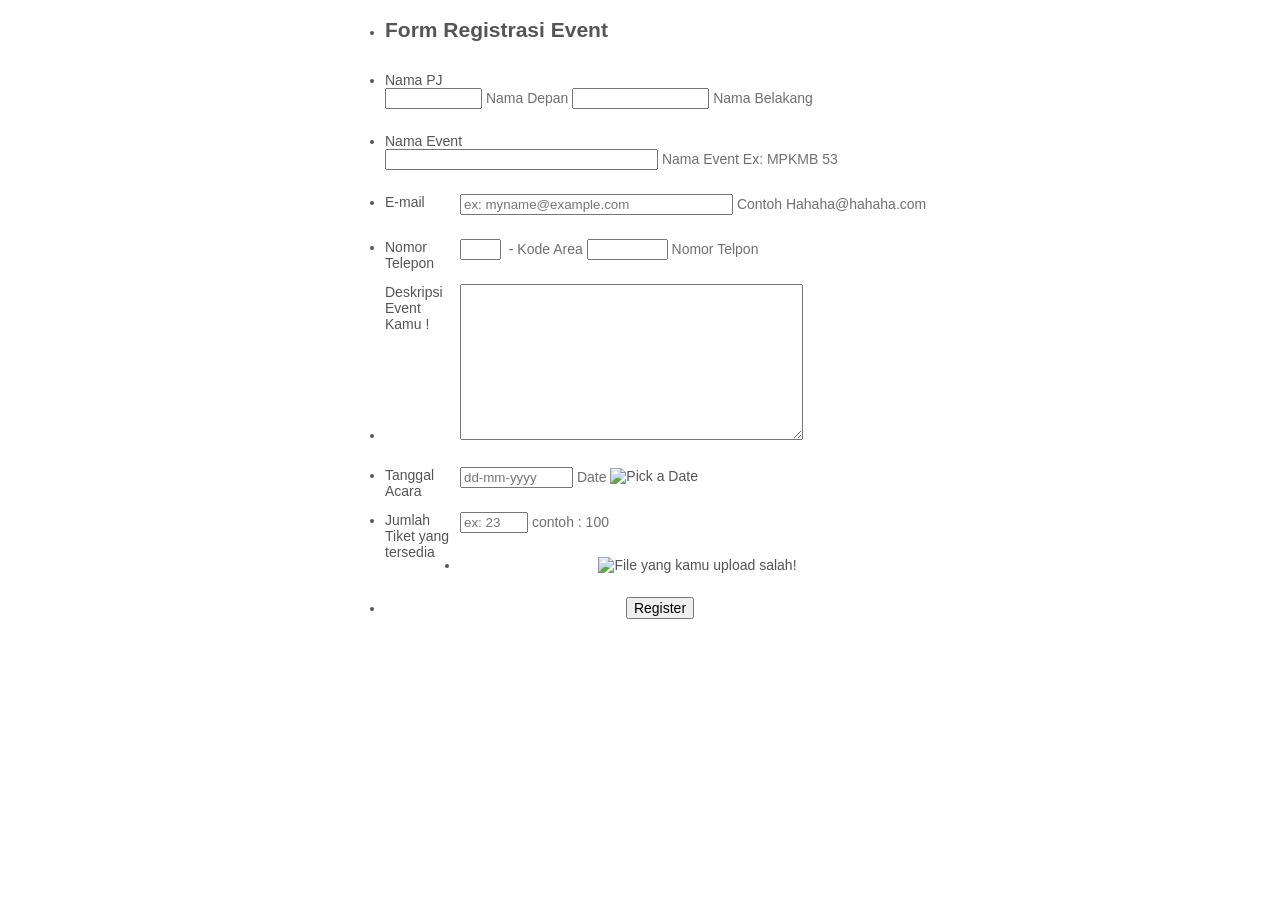
==== Agrievent.html @ b5bd82dc "buat form event" ====
<!DOCTYPE HTML PUBLIC "-//W3C//DTD HTML 4.01//EN" "http://www.w3.org/TR/html4/strict.dtd">
<html class="supernova"><head>
<meta http-equiv="Content-Type" content="text/html; charset=utf-8" />
<link rel="alternate" type="application/json+oembed" href="https://www.jotform.com/oembed/?format=json&amp;url=http%3A%2F%2Fwww.jotform.com%2Fform%2F81384372272458" title="oEmbed Form"><link rel="alternate" type="text/xml+oembed" href="https://www.jotform.com/oembed/?format=xml&amp;url=http%3A%2F%2Fwww.jotform.com%2Fform%2F81384372272458" title="oEmbed Form">
<meta property="og:title" content="JotForm" >
<meta property="og:url" content="https://form.jotform.me/81384372272458" >
<meta property="og:description" content="Please click the link to complete this form.">
<link rel="shortcut icon" href="https://cdn.jotfor.ms/favicon.ico">
<link rel="canonical" href="https://form.jotform.me/81384372272458" />
<meta name="viewport" content="width=device-width, initial-scale=1.0, maximum-scale=1.0, user-scalable=0" />
<meta name="HandheldFriendly" content="true" />
<title>Agrievent</title>
<link href="https://cdn.jotfor.ms/static/formCss.css?3.3.6157" rel="stylesheet" type="text/css" />
<link type="text/css" media="print" rel="stylesheet" href="https://cdn.jotfor.ms/css/printForm.css?3.3.6157" />
<link type="text/css" rel="stylesheet" href="https://cdn.jotfor.ms/css/styles/nova.css?3.3.6157" />
<link type="text/css" rel="stylesheet" href="https://cdn.jotfor.ms/themes/CSS/566a91c2977cdfcd478b4567.css?themeRevisionID=59fb4852cf3bfe589c6c6f21"/>
<style type="text/css">
    .form-label-left{
        width:75px;
    }
    .form-line{
        padding-top:12px;
        padding-bottom:12px;
    }
    .form-label-right{
        width:75px;
    }
    body, html{
        margin:0;
        padding:0;
        background:#fff;
    }

    .form-all{
        margin:0px auto;
        padding-top:0px;
        width:590px;
        color:#555 !important;
        font-family:"Lucida Grande", "Lucida Sans Unicode", "Lucida Sans", Verdana, sans-serif;
        font-size:14px;
    }
    .form-radio-item label, .form-checkbox-item label, .form-grading-label, .form-header{
        color: false;
    }

</style>

<style type="text/css" id="form-designer-style">
    /* Injected CSS Code */
.form-label.form-label-auto {
        
        display: inline-block;
        float: left;
        text-align: left;
      
      }/*PREFERENCES STYLE*/
    .form-all {
      font-family: Lucida Grande, sans-serif;
    }
    .form-all .qq-upload-button,
    .form-all .form-submit-button,
    .form-all .form-submit-reset,
    .form-all .form-submit-print {
      font-family: Lucida Grande, sans-serif;
    }
    .form-all .form-pagebreak-back-container,
    .form-all .form-pagebreak-next-container {
      font-family: Lucida Grande, sans-serif;
    }
    .form-header-group {
      font-family: Lucida Grande, sans-serif;
    }
    .form-label {
      font-family: Lucida Grande, sans-serif;
    }
  
    .form-label.form-label-auto {
      
    display: inline-block;
    float: left;
    text-align: left;
  
    }
  
    .form-line {
      margin-top: 12px 36px 12px 36px px;
      margin-bottom: 12px 36px 12px 36px px;
    }
  
    .form-all {
      width: 590px;
    }
  
    .form-label-left,
    .form-label-right,
    .form-label-left.form-label-auto,
    .form-label-right.form-label-auto {
      width: 75px;
    }
  
    .form-all {
      font-size: 14px
    }
    .form-all .qq-upload-button,
    .form-all .qq-upload-button,
    .form-all .form-submit-button,
    .form-all .form-submit-reset,
    .form-all .form-submit-print {
      font-size: 14px
    }
    .form-all .form-pagebreak-back-container,
    .form-all .form-pagebreak-next-container {
      font-size: 14px
    }
  
    .supernova .form-all, .form-all {
      background-color: #fff;
      border: 1px solid transparent;
    }
  
    .form-all {
      color: #555;
    }
    .form-header-group .form-header {
      color: #555;
    }
    .form-header-group .form-subHeader {
      color: #555;
    }
    .form-label-top,
    .form-label-left,
    .form-label-right,
    .form-html,
    .form-checkbox-item label,
    .form-radio-item label {
      color: #555;
    }
    .form-sub-label {
      color: #6f6f6f;
    }
  
    .supernova {
      background-color: undefined;
    }
    .supernova body {
      background: transparent;
    }
  
    .form-textbox,
    .form-textarea,
    .form-radio-other-input,
    .form-checkbox-other-input,
    .form-captcha input,
    .form-spinner input {
      background-color: undefined;
    }
  
    .supernova {
      background-image: none;
    }
    #stage {
      background-image: none;
    }
  
    .form-all {
      background-image: none;
    }
  
  .ie-8 .form-all:before { display: none; }
  .ie-8 {
    margin-top: auto;
    margin-top: initial;
  }
  
  /*PREFERENCES STYLE*//*__INSPECT_SEPERATOR__*/
    /* Injected CSS Code */
</style>

<link type="text/css" rel="stylesheet" href="https://cdn.jotfor.ms/css/styles/buttons/form-submit-button-simple_yellow.css?3.3.6157"/>
<script src="https://cdn.jotfor.ms/static/prototype.forms.js" type="text/javascript"></script>
<script src="https://cdn.jotfor.ms/static/jotform.forms.js?3.3.6157" type="text/javascript"></script>
<script type="text/javascript">
   JotForm.init(function(){
      setTimeout(function() {
          $('input_30').hint('ex: myname@example.com');
       }, 20);

 JotForm.calendarMonths = ["January","February","March","April","May","June","July","August","September","October","November","December"];
 JotForm.calendarDays = ["Sunday","Monday","Tuesday","Wednesday","Thursday","Friday","Saturday","Sunday"];
 JotForm.calendarOther = {"today":"Today"};
 var languageOptions = document.querySelectorAll('#langList li'); 
 for(var langIndex = 0; langIndex < languageOptions.length; langIndex++) { 
   languageOptions[langIndex].on('click', function(e) { setTimeout(function(){ JotForm.setCalendar("35", false, {"days":{"monday":true,"tuesday":true,"wednesday":true,"thursday":true,"friday":true,"saturday":true,"sunday":true},"future":true,"past":false,"custom":false,"ranges":false,"start":"2018-05-26","end":"2018-05-31"}); }, 0); });
 } 
 JotForm.setCalendar("35", false, {"days":{"monday":true,"tuesday":true,"wednesday":true,"thursday":true,"friday":true,"saturday":true,"sunday":true},"future":true,"past":false,"custom":false,"ranges":false,"start":"2018-05-26","end":"2018-05-31"});
      setTimeout(function() {
          $('input_34').hint('ex: 23');
       }, 20);
      JotForm.description('input_32', 'Masukkan poster event kamu!');
    /*INIT-END*/
});

   JotForm.prepareCalculationsOnTheFly([null,null,null,null,null,null,null,null,null,null,null,null,null,null,null,{"name":"namaPj","qid":"15","text":"Nama PJ","type":"control_fullname"},null,null,null,{"name":"namaEvent","qid":"19","subLabel":"Nama Event Ex: MPKMB 53","text":"Nama Event","type":"control_textbox"},null,null,null,null,null,null,{"name":"submitForm","qid":"26","text":"Register","type":"control_button"},null,null,{"name":"formRegistrasi","qid":"29","text":"Form Registrasi Event","type":"control_head"},{"name":"email","qid":"30","subLabel":"Contoh Hahaha@hahaha.com","text":"E-mail ","type":"control_email"},{"name":"nomorTelepon","qid":"31","text":"Nomor Telepon","type":"control_phone"},{"description":"Masukkan poster event kamu!","labelText":"","name":"image","qid":"32","text":"Image","type":"control_image"},{"description":"","name":"deskripsiEvent","qid":"33","subLabel":"","text":"Deskripsi Event Kamu !","type":"control_textarea"},{"description":"","name":"jumlahTiket","qid":"34","subLabel":"contoh : 100","text":"Jumlah Tiket yang tersedia ","type":"control_number"},{"description":"","name":"tanggalAcara","qid":"35","text":"Tanggal Acara","type":"control_datetime"}]);
   setTimeout(function() {
JotForm.paymentExtrasOnTheFly([null,null,null,null,null,null,null,null,null,null,null,null,null,null,null,{"name":"namaPj","qid":"15","text":"Nama PJ","type":"control_fullname"},null,null,null,{"name":"namaEvent","qid":"19","subLabel":"Nama Event Ex: MPKMB 53","text":"Nama Event","type":"control_textbox"},null,null,null,null,null,null,{"name":"submitForm","qid":"26","text":"Register","type":"control_button"},null,null,{"name":"formRegistrasi","qid":"29","text":"Form Registrasi Event","type":"control_head"},{"name":"email","qid":"30","subLabel":"Contoh Hahaha@hahaha.com","text":"E-mail ","type":"control_email"},{"name":"nomorTelepon","qid":"31","text":"Nomor Telepon","type":"control_phone"},{"description":"Masukkan poster event kamu!","labelText":"","name":"image","qid":"32","text":"Image","type":"control_image"},{"description":"","name":"deskripsiEvent","qid":"33","subLabel":"","text":"Deskripsi Event Kamu !","type":"control_textarea"},{"description":"","name":"jumlahTiket","qid":"34","subLabel":"contoh : 100","text":"Jumlah Tiket yang tersedia ","type":"control_number"},{"description":"","name":"tanggalAcara","qid":"35","text":"Tanggal Acara","type":"control_datetime"}]);}, 20); 
</script>
</head>
<body>
<form class="jotform-form" action="https://submit.jotform.me/submit/81384372272458/" method="post" name="form_81384372272458" id="81384372272458" accept-charset="utf-8">
  <input type="hidden" name="formID" value="81384372272458" />
  <div class="form-all">
    <ul class="form-section page-section">
      <li id="cid_29" class="form-input-wide" data-type="control_head">
        <div class="form-header-group ">
          <div class="header-text httal htvam">
            <h2 id="header_29" class="form-header" data-component="header">
              Form Registrasi Event
            </h2>
          </div>
        </div>
      </li>
      <li class="form-line" data-type="control_fullname" id="id_15">
        <label class="form-label form-label-left" id="label_15" for="first_15"> Nama PJ </label>
        <div id="cid_15" class="form-input">
          <div data-wrapper-react="true">
            <span class="form-sub-label-container" style="vertical-align:top">
              <input type="text" id="first_15" name="q15_namaPj[first]" class="form-textbox" size="10" value="" data-component="first" />
              <label class="form-sub-label" for="first_15" id="sublabel_first" style="min-height:13px"> Nama Depan </label>
            </span>
            <span class="form-sub-label-container" style="vertical-align:top">
              <input type="text" id="last_15" name="q15_namaPj[last]" class="form-textbox" size="15" value="" data-component="last" />
              <label class="form-sub-label" for="last_15" id="sublabel_last" style="min-height:13px"> Nama Belakang </label>
            </span>
          </div>
        </div>
      </li>
      <li class="form-line form-line-column form-col-1" data-type="control_textbox" id="id_19">
        <label class="form-label form-label-left" id="label_19" for="input_19"> Nama Event </label>
        <div id="cid_19" class="form-input">
          <span class="form-sub-label-container" style="vertical-align:top">
            <input type="text" id="input_19" name="q19_namaEvent" data-type="input-textbox" class="form-textbox" size="32" value="" placeholder=" " data-component="textbox" />
            <label class="form-sub-label" for="input_19" style="min-height:13px"> Nama Event Ex: MPKMB 53 </label>
          </span>
        </div>
      </li>
      <li class="form-line" data-type="control_email" id="id_30">
        <label class="form-label form-label-left form-label-auto" id="label_30" for="input_30"> E-mail </label>
        <div id="cid_30" class="form-input">
          <span class="form-sub-label-container" style="vertical-align:top">
            <input type="email" id="input_30" name="q30_email" class="form-textbox validate[Email]" size="32" value="" placeholder="ex: myname@example.com" data-component="email" />
            <label class="form-sub-label" for="input_30" style="min-height:13px"> Contoh Hahaha@hahaha.com </label>
          </span>
        </div>
      </li>
      <li class="form-line" data-type="control_phone" id="id_31">
        <label class="form-label form-label-left form-label-auto" id="label_31" for="input_31_area"> Nomor Telepon </label>
        <div id="cid_31" class="form-input">
          <div data-wrapper-react="true">
            <span class="form-sub-label-container" style="vertical-align:top">
              <input type="tel" id="input_31_area" name="q31_nomorTelepon[area]" class="form-textbox" size="3" value="" data-component="areaCode" />
              <span class="phone-separate">
                 -
              </span>
              <label class="form-sub-label" for="input_31_area" id="sublabel_area" style="min-height:13px"> Kode Area </label>
            </span>
            <span class="form-sub-label-container" style="vertical-align:top">
              <input type="tel" id="input_31_phone" name="q31_nomorTelepon[phone]" class="form-textbox" size="8" value="" data-component="phone" />
              <label class="form-sub-label" for="input_31_phone" id="sublabel_phone" style="min-height:13px"> Nomor Telpon </label>
            </span>
          </div>
        </div>
      </li>
      <li class="form-line" data-type="control_textarea" id="id_33">
        <label class="form-label form-label-left form-label-auto" id="label_33" for="input_33"> Deskripsi Event Kamu ! </label>
        <div id="cid_33" class="form-input">
          <textarea id="input_33" class="form-textarea" name="q33_deskripsiEvent" cols="40" rows="10" data-component="textarea"></textarea>
        </div>
      </li>
      <li class="form-line" data-type="control_datetime" id="id_35">
        <label class="form-label form-label-left form-label-auto" id="label_35" for="lite_mode_35"> Tanggal Acara </label>
        <div id="cid_35" class="form-input">
          <div data-wrapper-react="true">
            <div style="display:none">
              <span class="form-sub-label-container" style="vertical-align:top">
                <input type="tel" class="form-textbox validate[limitDate]" id="day_35" name="q35_tanggalAcara[day]" size="2" data-maxlength="2" value="" />
                <span class="date-separate">
                   -
                </span>
                <label class="form-sub-label" for="day_35" id="sublabel_day" style="min-height:13px"> Day </label>
              </span>
              <span class="form-sub-label-container" style="vertical-align:top">
                <input type="tel" class="form-textbox validate[limitDate]" id="month_35" name="q35_tanggalAcara[month]" size="2" data-maxlength="2" value="" />
                <span class="date-separate">
                   -
                </span>
                <label class="form-sub-label" for="month_35" id="sublabel_month" style="min-height:13px"> Month </label>
              </span>
              <span class="form-sub-label-container" style="vertical-align:top">
                <input type="tel" class="form-textbox validate[limitDate]" id="year_35" name="q35_tanggalAcara[year]" size="4" data-maxlength="4" value="" />
                <label class="form-sub-label" for="year_35" id="sublabel_year" style="min-height:13px"> Year </label>
              </span>
            </div>
            <span class="form-sub-label-container" style="vertical-align:top">
              <input type="text" class="form-textbox validate[limitDate, validateLiteDate]" id="lite_mode_35" size="12" data-maxlength="12" data-age="" value="" data-format="ddmmyyyy" data-seperator="-" placeholder="dd-mm-yyyy" />
              <label class="form-sub-label" for="lite_mode_35" id="sublabel_litemode" style="min-height:13px"> Date </label>
            </span>
            <span class="form-sub-label-container" style="vertical-align:top">
              <img alt="Pick a Date" id="input_35_pick" src="https://cdn.jotfor.ms/images/calendar.png" style="vertical-align:middle" data-component="datetime" />
              <label class="form-sub-label" for="input_35_pick" style="min-height:13px">  </label>
            </span>
          </div>
        </div>
      </li>
      <li class="form-line" data-type="control_number" id="id_34">
        <label class="form-label form-label-left form-label-auto" id="label_34" for="input_34"> Jumlah Tiket yang tersedia </label>
        <div id="cid_34" class="form-input">
          <span class="form-sub-label-container" style="vertical-align:top">
            <input type="number" id="input_34" name="q34_jumlahTiket" data-type="input-number" class=" form-number-input form-textbox" style="width:60px" size="5" value="" placeholder="ex: 23" data-component="number" />
            <label class="form-sub-label" for="input_34" style="min-height:13px"> contoh : 100 </label>
          </span>
        </div>
      </li>
      <li class="form-line" data-type="control_image" id="id_32">
        <div id="cid_32" class="form-input-wide">
          <div style="text-align:center">
            <img alt="File yang kamu upload salah!" class="form-image" style="border:0" src="https://www.jotform.com/images/image_placeholder.png" height="100px" width="120px" data-component="image" />
          </div>
        </div>
      </li>
      <li class="form-line" data-type="control_button" id="id_26">
        <div id="cid_26" class="form-input-wide">
          <div style="text-align:center" class="form-buttons-wrapper">
            <button id="input_26" type="submit" class="form-submit-button form-submit-button-simple_yellow" data-component="button">
              Register
            </button>
          </div>
        </div>
      </li>
      <li style="display:none">
        Should be Empty:
        <input type="text" name="website" value="" />
      </li>
    </ul>
  </div>
  <script>
  JotForm.showJotFormPowered = "new_footer";
  </script>
  <input type="hidden" id="simple_spc" name="simple_spc" value="81384372272458" />
  <script type="text/javascript">
  document.getElementById("si" + "mple" + "_spc").value = "81384372272458-81384372272458";
  </script>
  <div class="formFooter-heightMask">
  </div>
  
</form></body>
</html>
<script type="text/javascript">JotForm.ownerView=true;</script>
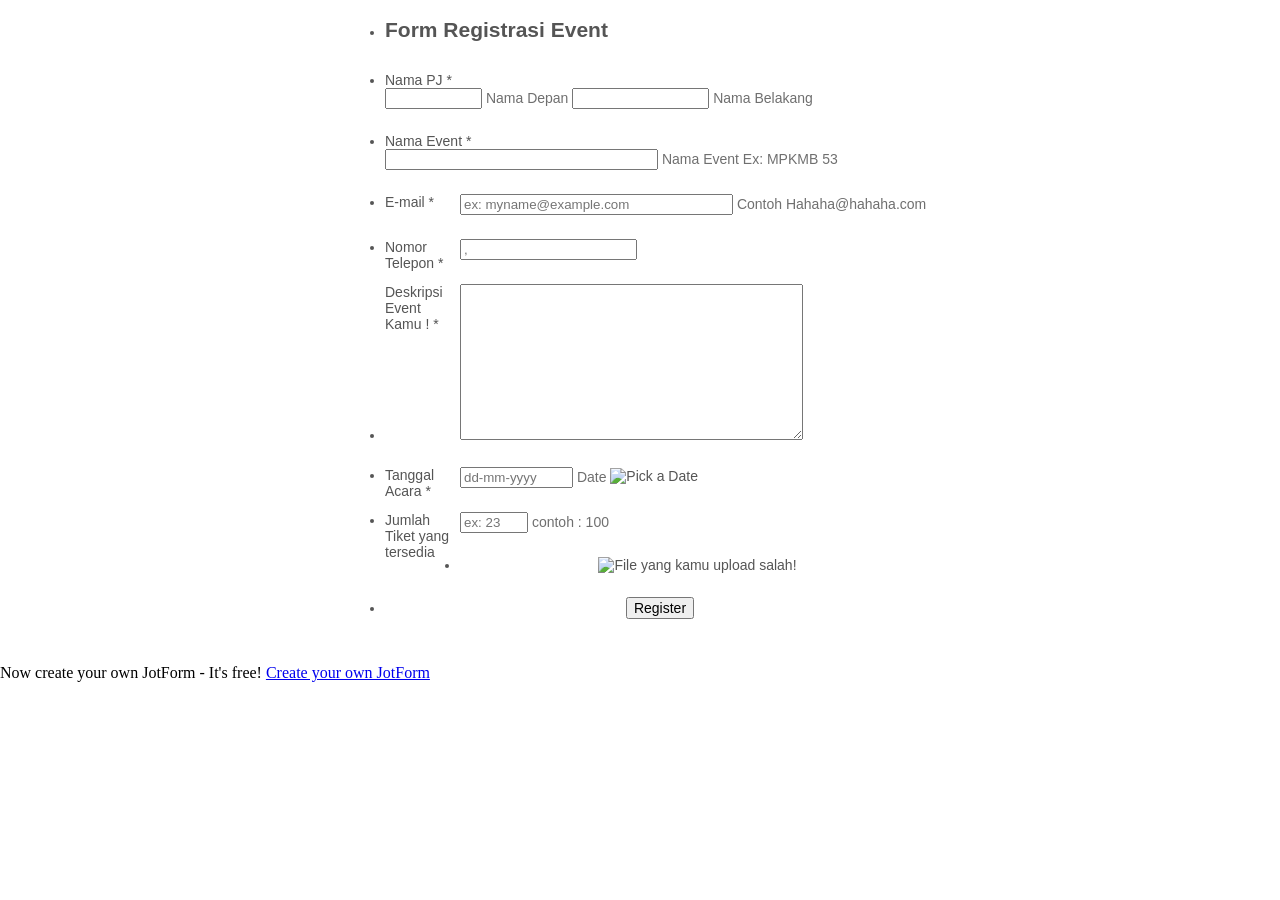
==== commit 40b2f68e: "setting form event buat restrict data value" ====
--- a/Agrievent.html
+++ b/Agrievent.html
@@ -9,7 +9,7 @@
 <link rel="canonical" href="https://form.jotform.me/81384372272458" />
 <meta name="viewport" content="width=device-width, initial-scale=1.0, maximum-scale=1.0, user-scalable=0" />
 <meta name="HandheldFriendly" content="true" />
-<title>Agrievent</title>
+<title>JotForm</title>
 <link href="https://cdn.jotfor.ms/static/formCss.css?3.3.6157" rel="stylesheet" type="text/css" />
 <link type="text/css" media="print" rel="stylesheet" href="https://cdn.jotfor.ms/css/printForm.css?3.3.6157" />
 <link type="text/css" rel="stylesheet" href="https://cdn.jotfor.ms/css/styles/nova.css?3.3.6157" />
@@ -177,6 +177,9 @@
 </style>
 
 <link type="text/css" rel="stylesheet" href="https://cdn.jotfor.ms/css/styles/buttons/form-submit-button-simple_yellow.css?3.3.6157"/>
+<script src="https://cdn.jotfor.ms/js/vendor/jquery-1.8.0.min.js?v=3.3.6157" type="text/javascript"></script>
+<script src="https://cdn.jotfor.ms/js/vendor/maskedinput.min.js?v=3.3.6157" type="text/javascript"></script>
+<script src="https://cdn.jotfor.ms/js/vendor/jquery.maskedinput.min.js?v=3.3.6157" type="text/javascript"></script>
 <script src="https://cdn.jotfor.ms/static/prototype.forms.js" type="text/javascript"></script>
 <script src="https://cdn.jotfor.ms/static/jotform.forms.js?3.3.6157" type="text/javascript"></script>
 <script type="text/javascript">
@@ -184,6 +187,7 @@
       setTimeout(function() {
           $('input_30').hint('ex: myname@example.com');
        }, 20);
+      JotForm.setPhoneMaskingValidator( 'input_31_full', '+62###-####-####' );
 
  JotForm.calendarMonths = ["January","February","March","April","May","June","July","August","September","October","November","December"];
  JotForm.calendarDays = ["Sunday","Monday","Tuesday","Wednesday","Thursday","Friday","Saturday","Sunday"];
@@ -219,89 +223,110 @@
           </div>
         </div>
       </li>
-      <li class="form-line" data-type="control_fullname" id="id_15">
-        <label class="form-label form-label-left" id="label_15" for="first_15"> Nama PJ </label>
-        <div id="cid_15" class="form-input">
+      <li class="form-line jf-required" data-type="control_fullname" id="id_15">
+        <label class="form-label form-label-left" id="label_15" for="first_15">
+          Nama PJ
+          <span class="form-required">
+            *
+          </span>
+        </label>
+        <div id="cid_15" class="form-input jf-required">
           <div data-wrapper-react="true">
             <span class="form-sub-label-container" style="vertical-align:top">
-              <input type="text" id="first_15" name="q15_namaPj[first]" class="form-textbox" size="10" value="" data-component="first" />
+              <input type="text" id="first_15" name="q15_namaPj[first]" class="form-textbox validate[required]" size="10" value="" data-component="first" required="" />
               <label class="form-sub-label" for="first_15" id="sublabel_first" style="min-height:13px"> Nama Depan </label>
             </span>
             <span class="form-sub-label-container" style="vertical-align:top">
-              <input type="text" id="last_15" name="q15_namaPj[last]" class="form-textbox" size="15" value="" data-component="last" />
+              <input type="text" id="last_15" name="q15_namaPj[last]" class="form-textbox validate[required]" size="15" value="" data-component="last" required="" />
               <label class="form-sub-label" for="last_15" id="sublabel_last" style="min-height:13px"> Nama Belakang </label>
             </span>
           </div>
         </div>
       </li>
-      <li class="form-line form-line-column form-col-1" data-type="control_textbox" id="id_19">
-        <label class="form-label form-label-left" id="label_19" for="input_19"> Nama Event </label>
-        <div id="cid_19" class="form-input">
+      <li class="form-line form-line-column form-col-1 jf-required" data-type="control_textbox" id="id_19">
+        <label class="form-label form-label-left" id="label_19" for="input_19">
+          Nama Event
+          <span class="form-required">
+            *
+          </span>
+        </label>
+        <div id="cid_19" class="form-input jf-required">
           <span class="form-sub-label-container" style="vertical-align:top">
-            <input type="text" id="input_19" name="q19_namaEvent" data-type="input-textbox" class="form-textbox" size="32" value="" placeholder=" " data-component="textbox" />
+            <input type="text" id="input_19" name="q19_namaEvent" data-type="input-textbox" class="form-textbox validate[required]" size="32" value="" placeholder=" " data-component="textbox" required="" />
             <label class="form-sub-label" for="input_19" style="min-height:13px"> Nama Event Ex: MPKMB 53 </label>
           </span>
         </div>
       </li>
-      <li class="form-line" data-type="control_email" id="id_30">
-        <label class="form-label form-label-left form-label-auto" id="label_30" for="input_30"> E-mail </label>
-        <div id="cid_30" class="form-input">
+      <li class="form-line jf-required" data-type="control_email" id="id_30">
+        <label class="form-label form-label-left form-label-auto" id="label_30" for="input_30">
+          E-mail
+          <span class="form-required">
+            *
+          </span>
+        </label>
+        <div id="cid_30" class="form-input jf-required">
           <span class="form-sub-label-container" style="vertical-align:top">
-            <input type="email" id="input_30" name="q30_email" class="form-textbox validate[Email]" size="32" value="" placeholder="ex: myname@example.com" data-component="email" />
+            <input type="email" id="input_30" name="q30_email" class="form-textbox validate[required, Email, disallowFree]" size="32" value="" placeholder="ex: myname@example.com" data-component="email" required="" />
             <label class="form-sub-label" for="input_30" style="min-height:13px"> Contoh Hahaha@hahaha.com </label>
           </span>
         </div>
       </li>
-      <li class="form-line" data-type="control_phone" id="id_31">
-        <label class="form-label form-label-left form-label-auto" id="label_31" for="input_31_area"> Nomor Telepon </label>
-        <div id="cid_31" class="form-input">
-          <div data-wrapper-react="true">
-            <span class="form-sub-label-container" style="vertical-align:top">
-              <input type="tel" id="input_31_area" name="q31_nomorTelepon[area]" class="form-textbox" size="3" value="" data-component="areaCode" />
-              <span class="phone-separate">
-                 -
-              </span>
-              <label class="form-sub-label" for="input_31_area" id="sublabel_area" style="min-height:13px"> Kode Area </label>
-            </span>
-            <span class="form-sub-label-container" style="vertical-align:top">
-              <input type="tel" id="input_31_phone" name="q31_nomorTelepon[phone]" class="form-textbox" size="8" value="" data-component="phone" />
-              <label class="form-sub-label" for="input_31_phone" id="sublabel_phone" style="min-height:13px"> Nomor Telpon </label>
-            </span>
-          </div>
-        </div>
-      </li>
-      <li class="form-line" data-type="control_textarea" id="id_33">
-        <label class="form-label form-label-left form-label-auto" id="label_33" for="input_33"> Deskripsi Event Kamu ! </label>
-        <div id="cid_33" class="form-input">
-          <textarea id="input_33" class="form-textarea" name="q33_deskripsiEvent" cols="40" rows="10" data-component="textarea"></textarea>
-        </div>
-      </li>
-      <li class="form-line" data-type="control_datetime" id="id_35">
-        <label class="form-label form-label-left form-label-auto" id="label_35" for="lite_mode_35"> Tanggal Acara </label>
-        <div id="cid_35" class="form-input">
+      <li class="form-line jf-required" data-type="control_phone" id="id_31">
+        <label class="form-label form-label-left form-label-auto" id="label_31" for="input_31_full">
+          Nomor Telepon
+          <span class="form-required">
+            *
+          </span>
+        </label>
+        <div id="cid_31" class="form-input jf-required">
+          <span class="form-sub-label-container" style="vertical-align:top">
+            <input type="tel" id="input_31_full" name="q31_nomorTelepon[full]" data-type="mask-number" class="mask-phone-number form-textbox validate[required, Fill Mask]" autoComplete="off" data-masked="true" value="" placeholder="," data-component="phone" required="" />
+            <label class="form-sub-label" for="input_31_masked" id="sublabel_masked" style="min-height:13px">  </label>
+          </span>
+        </div>
+      </li>
+      <li class="form-line jf-required" data-type="control_textarea" id="id_33">
+        <label class="form-label form-label-left form-label-auto" id="label_33" for="input_33">
+          Deskripsi Event Kamu !
+          <span class="form-required">
+            *
+          </span>
+        </label>
+        <div id="cid_33" class="form-input jf-required">
+          <textarea id="input_33" class="form-textarea validate[required]" name="q33_deskripsiEvent" cols="40" rows="10" data-component="textarea" required=""></textarea>
+        </div>
+      </li>
+      <li class="form-line jf-required" data-type="control_datetime" id="id_35">
+        <label class="form-label form-label-left form-label-auto" id="label_35" for="lite_mode_35">
+          Tanggal Acara
+          <span class="form-required">
+            *
+          </span>
+        </label>
+        <div id="cid_35" class="form-input jf-required">
           <div data-wrapper-react="true">
             <div style="display:none">
               <span class="form-sub-label-container" style="vertical-align:top">
-                <input type="tel" class="form-textbox validate[limitDate]" id="day_35" name="q35_tanggalAcara[day]" size="2" data-maxlength="2" value="" />
+                <input type="tel" class="form-textbox validate[required, limitDate]" id="day_35" name="q35_tanggalAcara[day]" size="2" data-maxlength="2" value="" required="" />
                 <span class="date-separate">
                    -
                 </span>
                 <label class="form-sub-label" for="day_35" id="sublabel_day" style="min-height:13px"> Day </label>
               </span>
               <span class="form-sub-label-container" style="vertical-align:top">
-                <input type="tel" class="form-textbox validate[limitDate]" id="month_35" name="q35_tanggalAcara[month]" size="2" data-maxlength="2" value="" />
+                <input type="tel" class="form-textbox validate[required, limitDate]" id="month_35" name="q35_tanggalAcara[month]" size="2" data-maxlength="2" value="" required="" />
                 <span class="date-separate">
                    -
                 </span>
                 <label class="form-sub-label" for="month_35" id="sublabel_month" style="min-height:13px"> Month </label>
               </span>
               <span class="form-sub-label-container" style="vertical-align:top">
-                <input type="tel" class="form-textbox validate[limitDate]" id="year_35" name="q35_tanggalAcara[year]" size="4" data-maxlength="4" value="" />
+                <input type="tel" class="form-textbox validate[required, limitDate]" id="year_35" name="q35_tanggalAcara[year]" size="4" data-maxlength="4" value="" required="" />
                 <label class="form-sub-label" for="year_35" id="sublabel_year" style="min-height:13px"> Year </label>
               </span>
             </div>
             <span class="form-sub-label-container" style="vertical-align:top">
-              <input type="text" class="form-textbox validate[limitDate, validateLiteDate]" id="lite_mode_35" size="12" data-maxlength="12" data-age="" value="" data-format="ddmmyyyy" data-seperator="-" placeholder="dd-mm-yyyy" />
+              <input type="text" class="form-textbox validate[required, limitDate, validateLiteDate]" id="lite_mode_35" size="12" data-maxlength="12" data-age="" value="" required="" data-format="ddmmyyyy" data-seperator="-" placeholder="dd-mm-yyyy" />
               <label class="form-sub-label" for="lite_mode_35" id="sublabel_litemode" style="min-height:13px"> Date </label>
             </span>
             <span class="form-sub-label-container" style="vertical-align:top">
@@ -351,7 +376,15 @@
   </script>
   <div class="formFooter-heightMask">
   </div>
-  
+  <div class="formFooter">
+    <a href="https://www.jotform.com/?utm_source=formfooter&utm_medium=banner&utm_term=81384372272458&utm_content=jotform_logo&utm_campaign=powered_by_jotform_le" target="_blank" class="formFooter-logoLink"><img class="formFooter-logo" src="https://cdn.jotfor.ms/assets/img/logo/logo-new@1x.png" alt="" style="height: 44px;"></a>
+    <div class="formFooter-rightSide">
+      <span class="formFooter-text">
+        Now create your own JotForm - It's free!
+      </span>
+      <a class="formFooter-button" href="https://www.jotform.com/?utm_source=formfooter&utm_medium=banner&utm_term=81384372272458&utm_content=jotform_button&utm_campaign=powered_by_jotform_le" target="_blank">Create your own JotForm</a>
+    </div>
+  </div>
 </form></body>
 </html>
 <script type="text/javascript">JotForm.ownerView=true;</script>
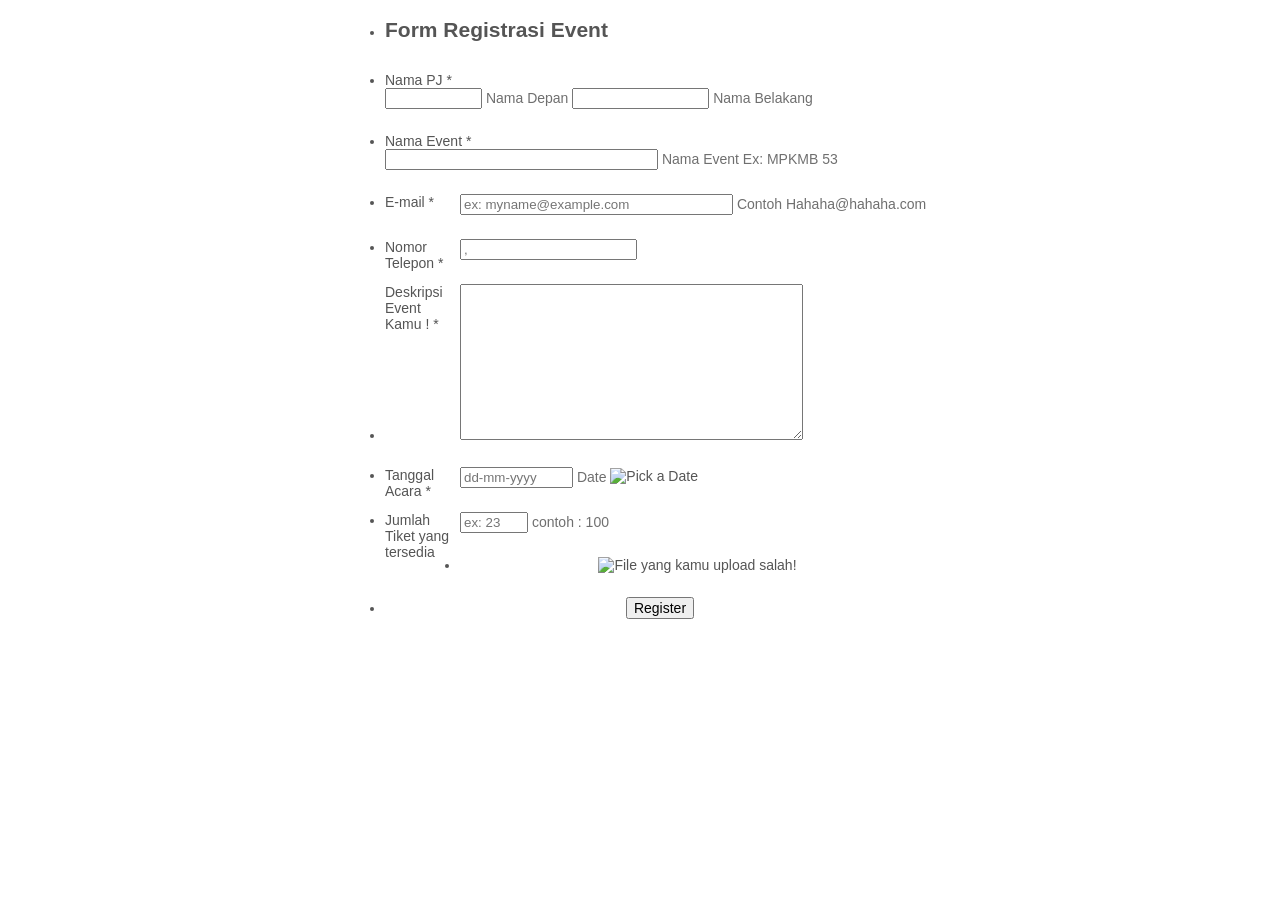
==== commit 8959dddd: "ganti tittle form registrasi" ====
--- a/Agrievent.html
+++ b/Agrievent.html
@@ -9,7 +9,7 @@
 <link rel="canonical" href="https://form.jotform.me/81384372272458" />
 <meta name="viewport" content="width=device-width, initial-scale=1.0, maximum-scale=1.0, user-scalable=0" />
 <meta name="HandheldFriendly" content="true" />
-<title>JotForm</title>
+<title>Agrievent</title>
 <link href="https://cdn.jotfor.ms/static/formCss.css?3.3.6157" rel="stylesheet" type="text/css" />
 <link type="text/css" media="print" rel="stylesheet" href="https://cdn.jotfor.ms/css/printForm.css?3.3.6157" />
 <link type="text/css" rel="stylesheet" href="https://cdn.jotfor.ms/css/styles/nova.css?3.3.6157" />
@@ -376,15 +376,6 @@
   </script>
   <div class="formFooter-heightMask">
   </div>
-  <div class="formFooter">
-    <a href="https://www.jotform.com/?utm_source=formfooter&utm_medium=banner&utm_term=81384372272458&utm_content=jotform_logo&utm_campaign=powered_by_jotform_le" target="_blank" class="formFooter-logoLink"><img class="formFooter-logo" src="https://cdn.jotfor.ms/assets/img/logo/logo-new@1x.png" alt="" style="height: 44px;"></a>
-    <div class="formFooter-rightSide">
-      <span class="formFooter-text">
-        Now create your own JotForm - It's free!
-      </span>
-      <a class="formFooter-button" href="https://www.jotform.com/?utm_source=formfooter&utm_medium=banner&utm_term=81384372272458&utm_content=jotform_button&utm_campaign=powered_by_jotform_le" target="_blank">Create your own JotForm</a>
-    </div>
-  </div>
 </form></body>
 </html>
 <script type="text/javascript">JotForm.ownerView=true;</script>
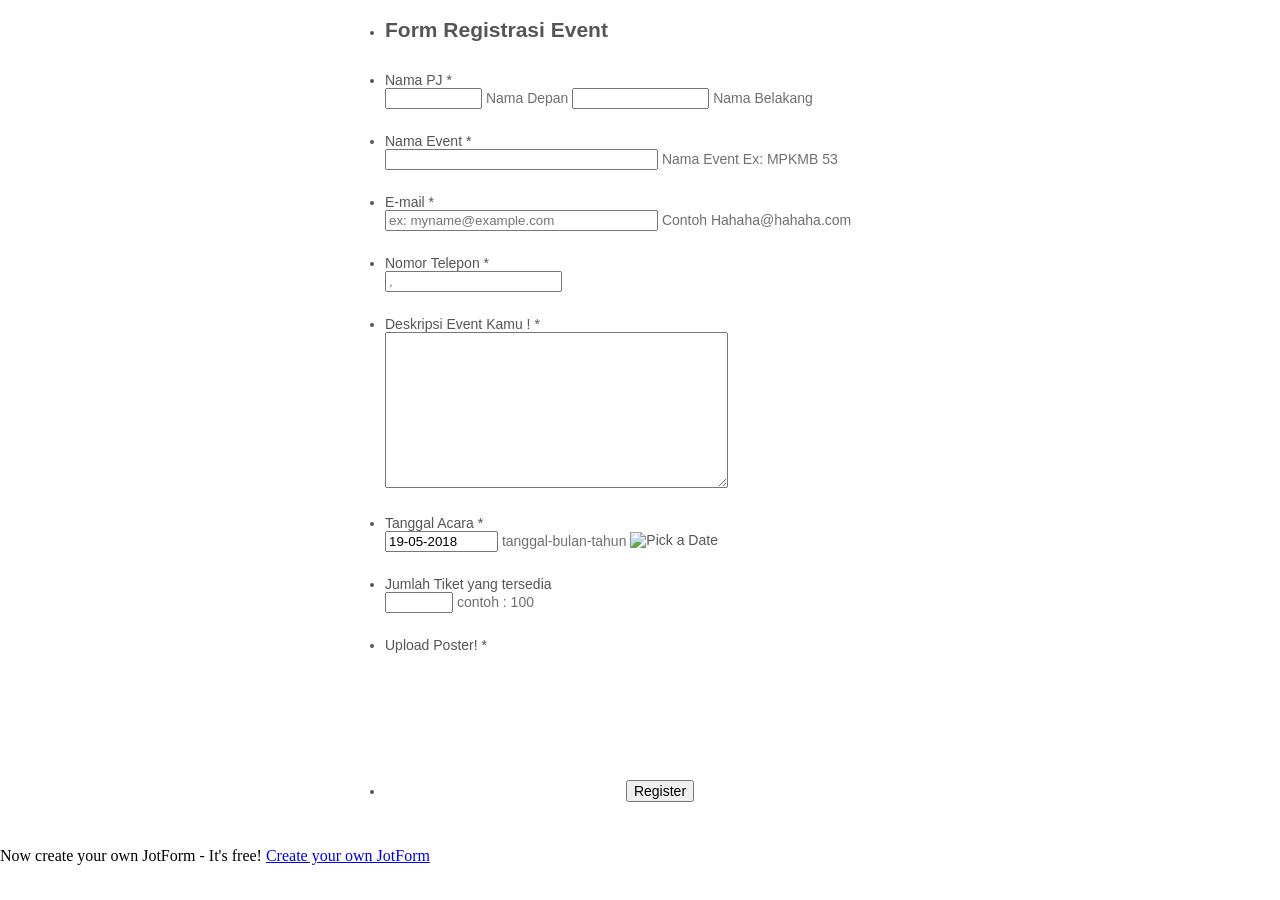
==== commit 353e6d40: "ganti form submit nambahin file uploader" ====
--- a/Agrievent.html
+++ b/Agrievent.html
@@ -2,14 +2,14 @@
 <html class="supernova"><head>
 <meta http-equiv="Content-Type" content="text/html; charset=utf-8" />
 <link rel="alternate" type="application/json+oembed" href="https://www.jotform.com/oembed/?format=json&amp;url=http%3A%2F%2Fwww.jotform.com%2Fform%2F81384372272458" title="oEmbed Form"><link rel="alternate" type="text/xml+oembed" href="https://www.jotform.com/oembed/?format=xml&amp;url=http%3A%2F%2Fwww.jotform.com%2Fform%2F81384372272458" title="oEmbed Form">
-<meta property="og:title" content="JotForm" >
+<meta property="og:title" content="Form" >
 <meta property="og:url" content="https://form.jotform.me/81384372272458" >
 <meta property="og:description" content="Please click the link to complete this form.">
 <link rel="shortcut icon" href="https://cdn.jotfor.ms/favicon.ico">
 <link rel="canonical" href="https://form.jotform.me/81384372272458" />
 <meta name="viewport" content="width=device-width, initial-scale=1.0, maximum-scale=1.0, user-scalable=0" />
 <meta name="HandheldFriendly" content="true" />
-<title>Agrievent</title>
+<title>Form</title>
 <link href="https://cdn.jotfor.ms/static/formCss.css?3.3.6157" rel="stylesheet" type="text/css" />
 <link type="text/css" media="print" rel="stylesheet" href="https://cdn.jotfor.ms/css/printForm.css?3.3.6157" />
 <link type="text/css" rel="stylesheet" href="https://cdn.jotfor.ms/css/styles/nova.css?3.3.6157" />
@@ -49,10 +49,11 @@
     /* Injected CSS Code */
 .form-label.form-label-auto {
         
-        display: inline-block;
-        float: left;
-        text-align: left;
-      
+      display: block;
+      float: none;
+      text-align: left;
+      width: 100%;
+    
       }/*PREFERENCES STYLE*/
     .form-all {
       font-family: Lucida Grande, sans-serif;
@@ -74,13 +75,7 @@
       font-family: Lucida Grande, sans-serif;
     }
   
-    .form-label.form-label-auto {
-      
-    display: inline-block;
-    float: left;
-    text-align: left;
-  
-    }
+    
   
     .form-line {
       margin-top: 12px 36px 12px 36px px;
@@ -182,6 +177,8 @@
 <script src="https://cdn.jotfor.ms/js/vendor/jquery.maskedinput.min.js?v=3.3.6157" type="text/javascript"></script>
 <script src="https://cdn.jotfor.ms/static/prototype.forms.js" type="text/javascript"></script>
 <script src="https://cdn.jotfor.ms/static/jotform.forms.js?3.3.6157" type="text/javascript"></script>
+<script src="https://js.jotform.com/vendor/postMessage.js?3.3.6157" type="text/javascript"></script>
+<script src="https://js.jotform.com/WidgetsServer.js?v=1526750084868" type="text/javascript"></script>
 <script type="text/javascript">
    JotForm.init(function(){
       setTimeout(function() {
@@ -197,16 +194,14 @@
    languageOptions[langIndex].on('click', function(e) { setTimeout(function(){ JotForm.setCalendar("35", false, {"days":{"monday":true,"tuesday":true,"wednesday":true,"thursday":true,"friday":true,"saturday":true,"sunday":true},"future":true,"past":false,"custom":false,"ranges":false,"start":"2018-05-26","end":"2018-05-31"}); }, 0); });
  } 
  JotForm.setCalendar("35", false, {"days":{"monday":true,"tuesday":true,"wednesday":true,"thursday":true,"friday":true,"saturday":true,"sunday":true},"future":true,"past":false,"custom":false,"ranges":false,"start":"2018-05-26","end":"2018-05-31"});
-      setTimeout(function() {
-          $('input_34').hint('ex: 23');
-       }, 20);
-      JotForm.description('input_32', 'Masukkan poster event kamu!');
+ JotForm.formatDate({date:(new Date()), dateField:$("id_"+35)});
+	JotForm.clearFieldOnHide="disable";
     /*INIT-END*/
 });
 
-   JotForm.prepareCalculationsOnTheFly([null,null,null,null,null,null,null,null,null,null,null,null,null,null,null,{"name":"namaPj","qid":"15","text":"Nama PJ","type":"control_fullname"},null,null,null,{"name":"namaEvent","qid":"19","subLabel":"Nama Event Ex: MPKMB 53","text":"Nama Event","type":"control_textbox"},null,null,null,null,null,null,{"name":"submitForm","qid":"26","text":"Register","type":"control_button"},null,null,{"name":"formRegistrasi","qid":"29","text":"Form Registrasi Event","type":"control_head"},{"name":"email","qid":"30","subLabel":"Contoh Hahaha@hahaha.com","text":"E-mail ","type":"control_email"},{"name":"nomorTelepon","qid":"31","text":"Nomor Telepon","type":"control_phone"},{"description":"Masukkan poster event kamu!","labelText":"","name":"image","qid":"32","text":"Image","type":"control_image"},{"description":"","name":"deskripsiEvent","qid":"33","subLabel":"","text":"Deskripsi Event Kamu !","type":"control_textarea"},{"description":"","name":"jumlahTiket","qid":"34","subLabel":"contoh : 100","text":"Jumlah Tiket yang tersedia ","type":"control_number"},{"description":"","name":"tanggalAcara","qid":"35","text":"Tanggal Acara","type":"control_datetime"}]);
+   JotForm.prepareCalculationsOnTheFly([null,null,null,null,null,null,null,null,null,null,null,null,null,null,null,{"description":"","name":"namaPj","qid":"15","text":"Nama PJ","type":"control_fullname"},null,null,null,{"description":"","name":"namaEvent","qid":"19","subLabel":"Nama Event Ex: MPKMB 53","text":"Nama Event","type":"control_textbox"},null,null,null,null,null,null,{"name":"submitForm","qid":"26","text":"Register","type":"control_button"},null,null,{"name":"formRegistrasi","qid":"29","text":"Form Registrasi Event","type":"control_head"},{"description":"","name":"email","qid":"30","subLabel":"Contoh Hahaha@hahaha.com","text":"E-mail ","type":"control_email"},{"description":"","name":"nomorTelepon","qid":"31","text":"Nomor Telepon","type":"control_phone"},null,{"description":"","name":"deskripsiEvent","qid":"33","subLabel":"","text":"Deskripsi Event Kamu !","type":"control_textarea"},{"description":"","name":"jumlahTiket","qid":"34","subLabel":"contoh : 100","text":"Jumlah Tiket yang tersedia ","type":"control_number"},{"description":"","name":"tanggalAcara","qid":"35","text":"Tanggal Acara","type":"control_datetime"},{"name":"uploadPoster","qid":"36","text":"Upload Poster!","type":"control_widget"}]);
    setTimeout(function() {
-JotForm.paymentExtrasOnTheFly([null,null,null,null,null,null,null,null,null,null,null,null,null,null,null,{"name":"namaPj","qid":"15","text":"Nama PJ","type":"control_fullname"},null,null,null,{"name":"namaEvent","qid":"19","subLabel":"Nama Event Ex: MPKMB 53","text":"Nama Event","type":"control_textbox"},null,null,null,null,null,null,{"name":"submitForm","qid":"26","text":"Register","type":"control_button"},null,null,{"name":"formRegistrasi","qid":"29","text":"Form Registrasi Event","type":"control_head"},{"name":"email","qid":"30","subLabel":"Contoh Hahaha@hahaha.com","text":"E-mail ","type":"control_email"},{"name":"nomorTelepon","qid":"31","text":"Nomor Telepon","type":"control_phone"},{"description":"Masukkan poster event kamu!","labelText":"","name":"image","qid":"32","text":"Image","type":"control_image"},{"description":"","name":"deskripsiEvent","qid":"33","subLabel":"","text":"Deskripsi Event Kamu !","type":"control_textarea"},{"description":"","name":"jumlahTiket","qid":"34","subLabel":"contoh : 100","text":"Jumlah Tiket yang tersedia ","type":"control_number"},{"description":"","name":"tanggalAcara","qid":"35","text":"Tanggal Acara","type":"control_datetime"}]);}, 20); 
+JotForm.paymentExtrasOnTheFly([null,null,null,null,null,null,null,null,null,null,null,null,null,null,null,{"description":"","name":"namaPj","qid":"15","text":"Nama PJ","type":"control_fullname"},null,null,null,{"description":"","name":"namaEvent","qid":"19","subLabel":"Nama Event Ex: MPKMB 53","text":"Nama Event","type":"control_textbox"},null,null,null,null,null,null,{"name":"submitForm","qid":"26","text":"Register","type":"control_button"},null,null,{"name":"formRegistrasi","qid":"29","text":"Form Registrasi Event","type":"control_head"},{"description":"","name":"email","qid":"30","subLabel":"Contoh Hahaha@hahaha.com","text":"E-mail ","type":"control_email"},{"description":"","name":"nomorTelepon","qid":"31","text":"Nomor Telepon","type":"control_phone"},null,{"description":"","name":"deskripsiEvent","qid":"33","subLabel":"","text":"Deskripsi Event Kamu !","type":"control_textarea"},{"description":"","name":"jumlahTiket","qid":"34","subLabel":"contoh : 100","text":"Jumlah Tiket yang tersedia ","type":"control_number"},{"description":"","name":"tanggalAcara","qid":"35","text":"Tanggal Acara","type":"control_datetime"},{"name":"uploadPoster","qid":"36","text":"Upload Poster!","type":"control_widget"}]);}, 20); 
 </script>
 </head>
 <body>
@@ -258,13 +253,13 @@
         </div>
       </li>
       <li class="form-line jf-required" data-type="control_email" id="id_30">
-        <label class="form-label form-label-left form-label-auto" id="label_30" for="input_30">
+        <label class="form-label form-label-top form-label-auto" id="label_30" for="input_30">
           E-mail
           <span class="form-required">
             *
           </span>
         </label>
-        <div id="cid_30" class="form-input jf-required">
+        <div id="cid_30" class="form-input-wide jf-required">
           <span class="form-sub-label-container" style="vertical-align:top">
             <input type="email" id="input_30" name="q30_email" class="form-textbox validate[required, Email, disallowFree]" size="32" value="" placeholder="ex: myname@example.com" data-component="email" required="" />
             <label class="form-sub-label" for="input_30" style="min-height:13px"> Contoh Hahaha@hahaha.com </label>
@@ -272,13 +267,13 @@
         </div>
       </li>
       <li class="form-line jf-required" data-type="control_phone" id="id_31">
-        <label class="form-label form-label-left form-label-auto" id="label_31" for="input_31_full">
+        <label class="form-label form-label-top form-label-auto" id="label_31" for="input_31_full">
           Nomor Telepon
           <span class="form-required">
             *
           </span>
         </label>
-        <div id="cid_31" class="form-input jf-required">
+        <div id="cid_31" class="form-input-wide jf-required">
           <span class="form-sub-label-container" style="vertical-align:top">
             <input type="tel" id="input_31_full" name="q31_nomorTelepon[full]" data-type="mask-number" class="mask-phone-number form-textbox validate[required, Fill Mask]" autoComplete="off" data-masked="true" value="" placeholder="," data-component="phone" required="" />
             <label class="form-sub-label" for="input_31_masked" id="sublabel_masked" style="min-height:13px">  </label>
@@ -286,48 +281,48 @@
         </div>
       </li>
       <li class="form-line jf-required" data-type="control_textarea" id="id_33">
-        <label class="form-label form-label-left form-label-auto" id="label_33" for="input_33">
+        <label class="form-label form-label-top form-label-auto" id="label_33" for="input_33">
           Deskripsi Event Kamu !
           <span class="form-required">
             *
           </span>
         </label>
-        <div id="cid_33" class="form-input jf-required">
+        <div id="cid_33" class="form-input-wide jf-required">
           <textarea id="input_33" class="form-textarea validate[required]" name="q33_deskripsiEvent" cols="40" rows="10" data-component="textarea" required=""></textarea>
         </div>
       </li>
       <li class="form-line jf-required" data-type="control_datetime" id="id_35">
-        <label class="form-label form-label-left form-label-auto" id="label_35" for="lite_mode_35">
+        <label class="form-label form-label-top form-label-auto" id="label_35" for="lite_mode_35">
           Tanggal Acara
           <span class="form-required">
             *
           </span>
         </label>
-        <div id="cid_35" class="form-input jf-required">
+        <div id="cid_35" class="form-input-wide jf-required">
           <div data-wrapper-react="true">
             <div style="display:none">
               <span class="form-sub-label-container" style="vertical-align:top">
-                <input type="tel" class="form-textbox validate[required, limitDate]" id="day_35" name="q35_tanggalAcara[day]" size="2" data-maxlength="2" value="" required="" />
+                <input type="tel" class="currentDate form-textbox validate[required, limitDate]" id="day_35" name="q35_tanggalAcara[day]" size="2" data-maxlength="2" value="19" required="" />
                 <span class="date-separate">
                    -
                 </span>
                 <label class="form-sub-label" for="day_35" id="sublabel_day" style="min-height:13px"> Day </label>
               </span>
               <span class="form-sub-label-container" style="vertical-align:top">
-                <input type="tel" class="form-textbox validate[required, limitDate]" id="month_35" name="q35_tanggalAcara[month]" size="2" data-maxlength="2" value="" required="" />
+                <input type="tel" class="form-textbox validate[required, limitDate]" id="month_35" name="q35_tanggalAcara[month]" size="2" data-maxlength="2" value="05" required="" />
                 <span class="date-separate">
                    -
                 </span>
                 <label class="form-sub-label" for="month_35" id="sublabel_month" style="min-height:13px"> Month </label>
               </span>
               <span class="form-sub-label-container" style="vertical-align:top">
-                <input type="tel" class="form-textbox validate[required, limitDate]" id="year_35" name="q35_tanggalAcara[year]" size="4" data-maxlength="4" value="" required="" />
+                <input type="tel" class="form-textbox validate[required, limitDate]" id="year_35" name="q35_tanggalAcara[year]" size="4" data-maxlength="4" value="2018" required="" />
                 <label class="form-sub-label" for="year_35" id="sublabel_year" style="min-height:13px"> Year </label>
               </span>
             </div>
             <span class="form-sub-label-container" style="vertical-align:top">
-              <input type="text" class="form-textbox validate[required, limitDate, validateLiteDate]" id="lite_mode_35" size="12" data-maxlength="12" data-age="" value="" required="" data-format="ddmmyyyy" data-seperator="-" placeholder="dd-mm-yyyy" />
-              <label class="form-sub-label" for="lite_mode_35" id="sublabel_litemode" style="min-height:13px"> Date </label>
+              <input type="text" class="form-textbox validate[required, limitDate, validateLiteDate]" id="lite_mode_35" size="12" data-maxlength="12" data-age="" value="19-05-2018" required="" data-format="ddmmyyyy" data-seperator="-" placeholder="dd-mm-yyyy" />
+              <label class="form-sub-label" for="lite_mode_35" id="sublabel_litemode" style="min-height:13px"> tanggal-bulan-tahun </label>
             </span>
             <span class="form-sub-label-container" style="vertical-align:top">
               <img alt="Pick a Date" id="input_35_pick" src="https://cdn.jotfor.ms/images/calendar.png" style="vertical-align:middle" data-component="datetime" />
@@ -337,18 +332,43 @@
         </div>
       </li>
       <li class="form-line" data-type="control_number" id="id_34">
-        <label class="form-label form-label-left form-label-auto" id="label_34" for="input_34"> Jumlah Tiket yang tersedia </label>
-        <div id="cid_34" class="form-input">
+        <label class="form-label form-label-top form-label-auto" id="label_34" for="input_34"> Jumlah Tiket yang tersedia </label>
+        <div id="cid_34" class="form-input-wide">
           <span class="form-sub-label-container" style="vertical-align:top">
-            <input type="number" id="input_34" name="q34_jumlahTiket" data-type="input-number" class=" form-number-input form-textbox" style="width:60px" size="5" value="" placeholder="ex: 23" data-component="number" />
+            <input type="number" id="input_34" name="q34_jumlahTiket" data-type="input-number" class=" form-number-input form-textbox" style="width:60px" size="5" value="" data-component="number" />
             <label class="form-sub-label" for="input_34" style="min-height:13px"> contoh : 100 </label>
           </span>
         </div>
       </li>
-      <li class="form-line" data-type="control_image" id="id_32">
-        <div id="cid_32" class="form-input-wide">
-          <div style="text-align:center">
-            <img alt="File yang kamu upload salah!" class="form-image" style="border:0" src="https://www.jotform.com/images/image_placeholder.png" height="100px" width="120px" data-component="image" />
+      <li class="form-line jf-required" data-type="control_widget" id="id_36">
+        <label class="form-label form-label-top" id="label_36" for="input_36">
+          Upload Poster!
+          <span class="form-required">
+            *
+          </span>
+        </label>
+        <div id="cid_36" class="form-input-wide jf-required">
+          <div style="width:100%;text-align:Left" data-component="widget-field">
+            <iframe frameBorder="0" scrolling="no" allowtransparency="true" allow="geolocation; microphone; camera" data-type="iframe" class="custom-field-frame" id="customFieldFrame_36" src="" style="border:none;width:300px;height:100px" data-width="300" data-height="100">
+            </iframe>
+            <div class="widget-inputs-wrapper">
+              <input type="hidden" id="input_36" class="form-hidden form-widget widget-required " name="q36_uploadPoster" value="" />
+              <input type="hidden" id="widget_settings_36" class="form-hidden form-widget-settings" value="%5B%7B%22name%22%3A%22buttontitle%22%2C%22value%22%3A%22Select%20Image%22%7D%2C%7B%22name%22%3A%22uploadtitle%22%2C%22value%22%3A%22Upload%20Image%22%7D%5D" data-version="2" />
+            </div>
+            <script type="text/javascript">
+            setTimeout(function()
+{
+  var _cFieldFrame = document.getElementById("customFieldFrame_36");
+  _cFieldFrame.onload = function()
+  {
+    widgetFrameLoaded(36, {
+      "formID": 81384372272458
+    })
+  };
+  _cFieldFrame.src = "//widgets.jotform.io/imagepreview/?qid=36&ref=" + encodeURIComponent(window.location.protocol + "//" + window.location.host);
+  _cFieldFrame.addClassName("custom-field-frame-rendered");
+}, 0);
+            </script>
           </div>
         </div>
       </li>
@@ -374,7 +394,17 @@
   <script type="text/javascript">
   document.getElementById("si" + "mple" + "_spc").value = "81384372272458-81384372272458";
   </script>
+  <script src="https://cdn.jotfor.ms/js/widgetResizer.js?REV=3.3.6157" type="text/javascript"></script>
   <div class="formFooter-heightMask">
+  </div>
+  <div class="formFooter">
+    <a href="https://www.jotform.com/?utm_source=formfooter&utm_medium=banner&utm_term=81384372272458&utm_content=jotform_logo&utm_campaign=powered_by_jotform_le" target="_blank" class="formFooter-logoLink"><img class="formFooter-logo" src="https://cdn.jotfor.ms/assets/img/logo/logo-new@1x.png" alt="" style="height: 44px;"></a>
+    <div class="formFooter-rightSide">
+      <span class="formFooter-text">
+        Now create your own JotForm - It's free!
+      </span>
+      <a class="formFooter-button" href="https://www.jotform.com/?utm_source=formfooter&utm_medium=banner&utm_term=81384372272458&utm_content=jotform_button&utm_campaign=powered_by_jotform_le" target="_blank">Create your own JotForm</a>
+    </div>
   </div>
 </form></body>
 </html>
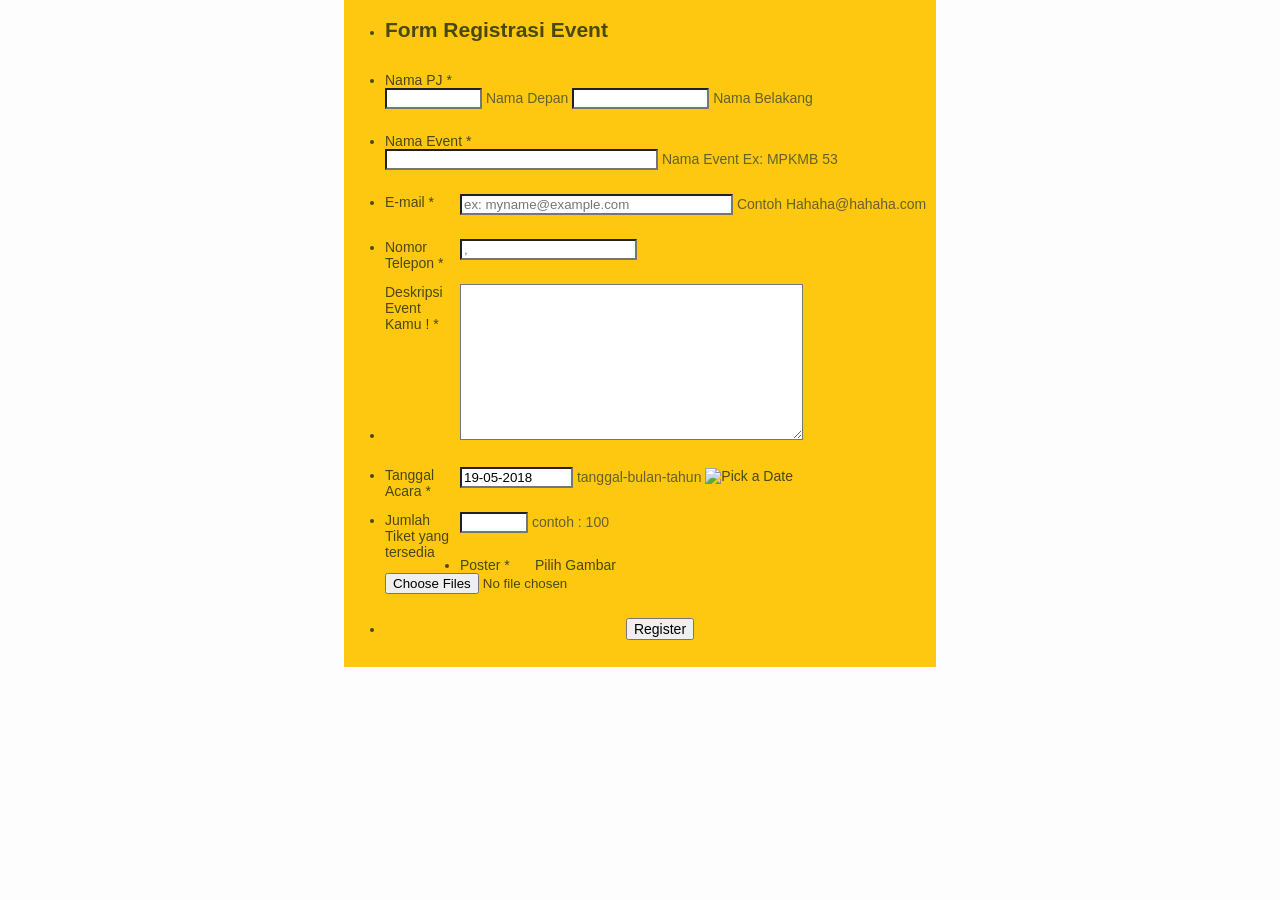
==== commit db2c471d: "uploader image ga keluar yg tadi ganti lagi" ====
--- a/Agrievent.html
+++ b/Agrievent.html
@@ -9,7 +9,7 @@
 <link rel="canonical" href="https://form.jotform.me/81384372272458" />
 <meta name="viewport" content="width=device-width, initial-scale=1.0, maximum-scale=1.0, user-scalable=0" />
 <meta name="HandheldFriendly" content="true" />
-<title>Form</title>
+<title>Agrievent</title>
 <link href="https://cdn.jotfor.ms/static/formCss.css?3.3.6157" rel="stylesheet" type="text/css" />
 <link type="text/css" media="print" rel="stylesheet" href="https://cdn.jotfor.ms/css/printForm.css?3.3.6157" />
 <link type="text/css" rel="stylesheet" href="https://cdn.jotfor.ms/css/styles/nova.css?3.3.6157" />
@@ -28,14 +28,14 @@
     body, html{
         margin:0;
         padding:0;
-        background:#fff;
+        background:#fec810;
     }
 
     .form-all{
         margin:0px auto;
         padding-top:0px;
         width:590px;
-        color:#555 !important;
+        color:#49490f !important;
         font-family:"Lucida Grande", "Lucida Sans Unicode", "Lucida Sans", Verdana, sans-serif;
         font-size:14px;
     }
@@ -49,11 +49,10 @@
     /* Injected CSS Code */
 .form-label.form-label-auto {
         
-      display: block;
-      float: none;
-      text-align: left;
-      width: 100%;
-    
+        display: inline-block;
+        float: left;
+        text-align: left;
+      
       }/*PREFERENCES STYLE*/
     .form-all {
       font-family: Lucida Grande, sans-serif;
@@ -109,18 +108,18 @@
     }
   
     .supernova .form-all, .form-all {
-      background-color: #fff;
+      background-color: #fec810;
       border: 1px solid transparent;
     }
   
     .form-all {
-      color: #555;
+      color: #49490f;
     }
     .form-header-group .form-header {
-      color: #555;
+      color: #49490f;
     }
     .form-header-group .form-subHeader {
-      color: #555;
+      color: #49490f;
     }
     .form-label-top,
     .form-label-left,
@@ -128,14 +127,14 @@
     .form-html,
     .form-checkbox-item label,
     .form-radio-item label {
-      color: #555;
+      color: #49490f;
     }
     .form-sub-label {
-      color: #6f6f6f;
+      color: #636329;
     }
   
     .supernova {
-      background-color: undefined;
+      background-color: #fdfdfd;
     }
     .supernova body {
       background: transparent;
@@ -147,7 +146,7 @@
     .form-checkbox-other-input,
     .form-captcha input,
     .form-spinner input {
-      background-color: undefined;
+      background-color: #fff;
     }
   
     .supernova {
@@ -171,14 +170,15 @@
     /* Injected CSS Code */
 </style>
 
+<link type="text/css" rel="stylesheet" href="https://cdn.jotfor.ms/css/styles/buttons/form-submit-button-3d_round_yellow.css?3.3.6157"/>
 <link type="text/css" rel="stylesheet" href="https://cdn.jotfor.ms/css/styles/buttons/form-submit-button-simple_yellow.css?3.3.6157"/>
 <script src="https://cdn.jotfor.ms/js/vendor/jquery-1.8.0.min.js?v=3.3.6157" type="text/javascript"></script>
 <script src="https://cdn.jotfor.ms/js/vendor/maskedinput.min.js?v=3.3.6157" type="text/javascript"></script>
 <script src="https://cdn.jotfor.ms/js/vendor/jquery.maskedinput.min.js?v=3.3.6157" type="text/javascript"></script>
+<script src="https://cdn.jotfor.ms/js/vendor/imageinfo.js?v=3.3.6157" type="text/javascript"></script>
+<script src="https://cdn.jotfor.ms/file-uploader/fileuploader.js?v=3.3.6157"></script>
 <script src="https://cdn.jotfor.ms/static/prototype.forms.js" type="text/javascript"></script>
 <script src="https://cdn.jotfor.ms/static/jotform.forms.js?3.3.6157" type="text/javascript"></script>
-<script src="https://js.jotform.com/vendor/postMessage.js?3.3.6157" type="text/javascript"></script>
-<script src="https://js.jotform.com/WidgetsServer.js?v=1526750084868" type="text/javascript"></script>
 <script type="text/javascript">
    JotForm.init(function(){
       setTimeout(function() {
@@ -195,17 +195,21 @@
  } 
  JotForm.setCalendar("35", false, {"days":{"monday":true,"tuesday":true,"wednesday":true,"thursday":true,"friday":true,"saturday":true,"sunday":true},"future":true,"past":false,"custom":false,"ranges":false,"start":"2018-05-26","end":"2018-05-31"});
  JotForm.formatDate({date:(new Date()), dateField:$("id_"+35)});
+      JotForm.description('input_38', 'Silahkan upload gambar poster mu');
 	JotForm.clearFieldOnHide="disable";
+      setTimeout(function() {
+          JotForm.initMultipleUploads();
+      }, 2);
     /*INIT-END*/
 });
 
-   JotForm.prepareCalculationsOnTheFly([null,null,null,null,null,null,null,null,null,null,null,null,null,null,null,{"description":"","name":"namaPj","qid":"15","text":"Nama PJ","type":"control_fullname"},null,null,null,{"description":"","name":"namaEvent","qid":"19","subLabel":"Nama Event Ex: MPKMB 53","text":"Nama Event","type":"control_textbox"},null,null,null,null,null,null,{"name":"submitForm","qid":"26","text":"Register","type":"control_button"},null,null,{"name":"formRegistrasi","qid":"29","text":"Form Registrasi Event","type":"control_head"},{"description":"","name":"email","qid":"30","subLabel":"Contoh Hahaha@hahaha.com","text":"E-mail ","type":"control_email"},{"description":"","name":"nomorTelepon","qid":"31","text":"Nomor Telepon","type":"control_phone"},null,{"description":"","name":"deskripsiEvent","qid":"33","subLabel":"","text":"Deskripsi Event Kamu !","type":"control_textarea"},{"description":"","name":"jumlahTiket","qid":"34","subLabel":"contoh : 100","text":"Jumlah Tiket yang tersedia ","type":"control_number"},{"description":"","name":"tanggalAcara","qid":"35","text":"Tanggal Acara","type":"control_datetime"},{"name":"uploadPoster","qid":"36","text":"Upload Poster!","type":"control_widget"}]);
+   JotForm.prepareCalculationsOnTheFly([null,null,null,null,null,null,null,null,null,null,null,null,null,null,null,{"description":"","name":"namaPj","qid":"15","text":"Nama PJ","type":"control_fullname"},null,null,null,{"description":"","name":"namaEvent","qid":"19","subLabel":"Nama Event Ex: MPKMB 53","text":"Nama Event","type":"control_textbox"},null,null,null,null,null,null,{"name":"submitForm","qid":"26","text":"Register","type":"control_button"},null,null,{"name":"formRegistrasi","qid":"29","text":"Form Registrasi Event","type":"control_head"},{"description":"","name":"email","qid":"30","subLabel":"Contoh Hahaha@hahaha.com","text":"E-mail ","type":"control_email"},{"description":"","name":"nomorTelepon","qid":"31","text":"Nomor Telepon","type":"control_phone"},null,{"description":"","name":"deskripsiEvent","qid":"33","subLabel":"","text":"Deskripsi Event Kamu !","type":"control_textarea"},{"description":"","name":"jumlahTiket","qid":"34","subLabel":"contoh : 100","text":"Jumlah Tiket yang tersedia ","type":"control_number"},{"description":"","name":"tanggalAcara","qid":"35","text":"Tanggal Acara","type":"control_datetime"},null,null,{"description":"Silahkan upload gambar poster mu","name":"input38","qid":"38","subLabel":"","text":"Poster","type":"control_fileupload"}]);
    setTimeout(function() {
-JotForm.paymentExtrasOnTheFly([null,null,null,null,null,null,null,null,null,null,null,null,null,null,null,{"description":"","name":"namaPj","qid":"15","text":"Nama PJ","type":"control_fullname"},null,null,null,{"description":"","name":"namaEvent","qid":"19","subLabel":"Nama Event Ex: MPKMB 53","text":"Nama Event","type":"control_textbox"},null,null,null,null,null,null,{"name":"submitForm","qid":"26","text":"Register","type":"control_button"},null,null,{"name":"formRegistrasi","qid":"29","text":"Form Registrasi Event","type":"control_head"},{"description":"","name":"email","qid":"30","subLabel":"Contoh Hahaha@hahaha.com","text":"E-mail ","type":"control_email"},{"description":"","name":"nomorTelepon","qid":"31","text":"Nomor Telepon","type":"control_phone"},null,{"description":"","name":"deskripsiEvent","qid":"33","subLabel":"","text":"Deskripsi Event Kamu !","type":"control_textarea"},{"description":"","name":"jumlahTiket","qid":"34","subLabel":"contoh : 100","text":"Jumlah Tiket yang tersedia ","type":"control_number"},{"description":"","name":"tanggalAcara","qid":"35","text":"Tanggal Acara","type":"control_datetime"},{"name":"uploadPoster","qid":"36","text":"Upload Poster!","type":"control_widget"}]);}, 20); 
+JotForm.paymentExtrasOnTheFly([null,null,null,null,null,null,null,null,null,null,null,null,null,null,null,{"description":"","name":"namaPj","qid":"15","text":"Nama PJ","type":"control_fullname"},null,null,null,{"description":"","name":"namaEvent","qid":"19","subLabel":"Nama Event Ex: MPKMB 53","text":"Nama Event","type":"control_textbox"},null,null,null,null,null,null,{"name":"submitForm","qid":"26","text":"Register","type":"control_button"},null,null,{"name":"formRegistrasi","qid":"29","text":"Form Registrasi Event","type":"control_head"},{"description":"","name":"email","qid":"30","subLabel":"Contoh Hahaha@hahaha.com","text":"E-mail ","type":"control_email"},{"description":"","name":"nomorTelepon","qid":"31","text":"Nomor Telepon","type":"control_phone"},null,{"description":"","name":"deskripsiEvent","qid":"33","subLabel":"","text":"Deskripsi Event Kamu !","type":"control_textarea"},{"description":"","name":"jumlahTiket","qid":"34","subLabel":"contoh : 100","text":"Jumlah Tiket yang tersedia ","type":"control_number"},{"description":"","name":"tanggalAcara","qid":"35","text":"Tanggal Acara","type":"control_datetime"},null,null,{"description":"Silahkan upload gambar poster mu","name":"input38","qid":"38","subLabel":"","text":"Poster","type":"control_fileupload"}]);}, 20); 
 </script>
 </head>
 <body>
-<form class="jotform-form" action="https://submit.jotform.me/submit/81384372272458/" method="post" name="form_81384372272458" id="81384372272458" accept-charset="utf-8">
+<form class="jotform-form" action="https://submit.jotform.me/submit/81384372272458/" method="post" enctype="multipart/form-data" name="form_81384372272458" id="81384372272458" accept-charset="utf-8">
   <input type="hidden" name="formID" value="81384372272458" />
   <div class="form-all">
     <ul class="form-section page-section">
@@ -253,13 +257,13 @@
         </div>
       </li>
       <li class="form-line jf-required" data-type="control_email" id="id_30">
-        <label class="form-label form-label-top form-label-auto" id="label_30" for="input_30">
+        <label class="form-label form-label-left form-label-auto" id="label_30" for="input_30">
           E-mail
           <span class="form-required">
             *
           </span>
         </label>
-        <div id="cid_30" class="form-input-wide jf-required">
+        <div id="cid_30" class="form-input jf-required">
           <span class="form-sub-label-container" style="vertical-align:top">
             <input type="email" id="input_30" name="q30_email" class="form-textbox validate[required, Email, disallowFree]" size="32" value="" placeholder="ex: myname@example.com" data-component="email" required="" />
             <label class="form-sub-label" for="input_30" style="min-height:13px"> Contoh Hahaha@hahaha.com </label>
@@ -267,13 +271,13 @@
         </div>
       </li>
       <li class="form-line jf-required" data-type="control_phone" id="id_31">
-        <label class="form-label form-label-top form-label-auto" id="label_31" for="input_31_full">
+        <label class="form-label form-label-left form-label-auto" id="label_31" for="input_31_full">
           Nomor Telepon
           <span class="form-required">
             *
           </span>
         </label>
-        <div id="cid_31" class="form-input-wide jf-required">
+        <div id="cid_31" class="form-input jf-required">
           <span class="form-sub-label-container" style="vertical-align:top">
             <input type="tel" id="input_31_full" name="q31_nomorTelepon[full]" data-type="mask-number" class="mask-phone-number form-textbox validate[required, Fill Mask]" autoComplete="off" data-masked="true" value="" placeholder="," data-component="phone" required="" />
             <label class="form-sub-label" for="input_31_masked" id="sublabel_masked" style="min-height:13px">  </label>
@@ -281,24 +285,24 @@
         </div>
       </li>
       <li class="form-line jf-required" data-type="control_textarea" id="id_33">
-        <label class="form-label form-label-top form-label-auto" id="label_33" for="input_33">
+        <label class="form-label form-label-left form-label-auto" id="label_33" for="input_33">
           Deskripsi Event Kamu !
           <span class="form-required">
             *
           </span>
         </label>
-        <div id="cid_33" class="form-input-wide jf-required">
+        <div id="cid_33" class="form-input jf-required">
           <textarea id="input_33" class="form-textarea validate[required]" name="q33_deskripsiEvent" cols="40" rows="10" data-component="textarea" required=""></textarea>
         </div>
       </li>
       <li class="form-line jf-required" data-type="control_datetime" id="id_35">
-        <label class="form-label form-label-top form-label-auto" id="label_35" for="lite_mode_35">
+        <label class="form-label form-label-left form-label-auto" id="label_35" for="lite_mode_35">
           Tanggal Acara
           <span class="form-required">
             *
           </span>
         </label>
-        <div id="cid_35" class="form-input-wide jf-required">
+        <div id="cid_35" class="form-input jf-required">
           <div data-wrapper-react="true">
             <div style="display:none">
               <span class="form-sub-label-container" style="vertical-align:top">
@@ -332,43 +336,35 @@
         </div>
       </li>
       <li class="form-line" data-type="control_number" id="id_34">
-        <label class="form-label form-label-top form-label-auto" id="label_34" for="input_34"> Jumlah Tiket yang tersedia </label>
-        <div id="cid_34" class="form-input-wide">
+        <label class="form-label form-label-left form-label-auto" id="label_34" for="input_34"> Jumlah Tiket yang tersedia </label>
+        <div id="cid_34" class="form-input">
           <span class="form-sub-label-container" style="vertical-align:top">
             <input type="number" id="input_34" name="q34_jumlahTiket" data-type="input-number" class=" form-number-input form-textbox" style="width:60px" size="5" value="" data-component="number" />
             <label class="form-sub-label" for="input_34" style="min-height:13px"> contoh : 100 </label>
           </span>
         </div>
       </li>
-      <li class="form-line jf-required" data-type="control_widget" id="id_36">
-        <label class="form-label form-label-top" id="label_36" for="input_36">
-          Upload Poster!
-          <span class="form-required">
-            *
-          </span>
-        </label>
-        <div id="cid_36" class="form-input-wide jf-required">
-          <div style="width:100%;text-align:Left" data-component="widget-field">
-            <iframe frameBorder="0" scrolling="no" allowtransparency="true" allow="geolocation; microphone; camera" data-type="iframe" class="custom-field-frame" id="customFieldFrame_36" src="" style="border:none;width:300px;height:100px" data-width="300" data-height="100">
-            </iframe>
-            <div class="widget-inputs-wrapper">
-              <input type="hidden" id="input_36" class="form-hidden form-widget widget-required " name="q36_uploadPoster" value="" />
-              <input type="hidden" id="widget_settings_36" class="form-hidden form-widget-settings" value="%5B%7B%22name%22%3A%22buttontitle%22%2C%22value%22%3A%22Select%20Image%22%7D%2C%7B%22name%22%3A%22uploadtitle%22%2C%22value%22%3A%22Upload%20Image%22%7D%5D" data-version="2" />
+      <li class="form-line jf-required" data-type="control_fileupload" id="id_38">
+        <label class="form-label form-label-left form-label-auto" id="label_38" for="input_38">
+          Poster
+          <span class="form-required">
+            *
+          </span>
+        </label>
+        <div id="cid_38" class="form-input jf-required">
+          <div data-wrapper-react="true">
+            <div data-wrapper-react="true">
+              <div class="qq-uploader-buttonText-value">
+                Pilih Gambar
+              </div>
+              <input type="file" id="input_38" name="q38_input38[]" multiple="" class="form-submit-button-3d_round_yellow form-upload-multiple validate[required]" data-imagevalidate="yes" data-file-accept=" jpg, jpeg, png" data-file-maxsize="10854" data-file-minsize="80" data-file-limit="3" data-component="fileupload" required="" />
             </div>
-            <script type="text/javascript">
-            setTimeout(function()
-{
-  var _cFieldFrame = document.getElementById("customFieldFrame_36");
-  _cFieldFrame.onload = function()
-  {
-    widgetFrameLoaded(36, {
-      "formID": 81384372272458
-    })
-  };
-  _cFieldFrame.src = "//widgets.jotform.io/imagepreview/?qid=36&ref=" + encodeURIComponent(window.location.protocol + "//" + window.location.host);
-  _cFieldFrame.addClassName("custom-field-frame-rendered");
-}, 0);
-            </script>
+            <span style="display:none" class="cancelText">
+              Cancel
+            </span>
+            <span style="display:none" class="ofText">
+              of
+            </span>
           </div>
         </div>
       </li>
@@ -394,18 +390,9 @@
   <script type="text/javascript">
   document.getElementById("si" + "mple" + "_spc").value = "81384372272458-81384372272458";
   </script>
-  <script src="https://cdn.jotfor.ms/js/widgetResizer.js?REV=3.3.6157" type="text/javascript"></script>
   <div class="formFooter-heightMask">
   </div>
-  <div class="formFooter">
-    <a href="https://www.jotform.com/?utm_source=formfooter&utm_medium=banner&utm_term=81384372272458&utm_content=jotform_logo&utm_campaign=powered_by_jotform_le" target="_blank" class="formFooter-logoLink"><img class="formFooter-logo" src="https://cdn.jotfor.ms/assets/img/logo/logo-new@1x.png" alt="" style="height: 44px;"></a>
-    <div class="formFooter-rightSide">
-      <span class="formFooter-text">
-        Now create your own JotForm - It's free!
-      </span>
-      <a class="formFooter-button" href="https://www.jotform.com/?utm_source=formfooter&utm_medium=banner&utm_term=81384372272458&utm_content=jotform_button&utm_campaign=powered_by_jotform_le" target="_blank">Create your own JotForm</a>
-    </div>
-  </div>
+ 
 </form></body>
 </html>
 <script type="text/javascript">JotForm.ownerView=true;</script>
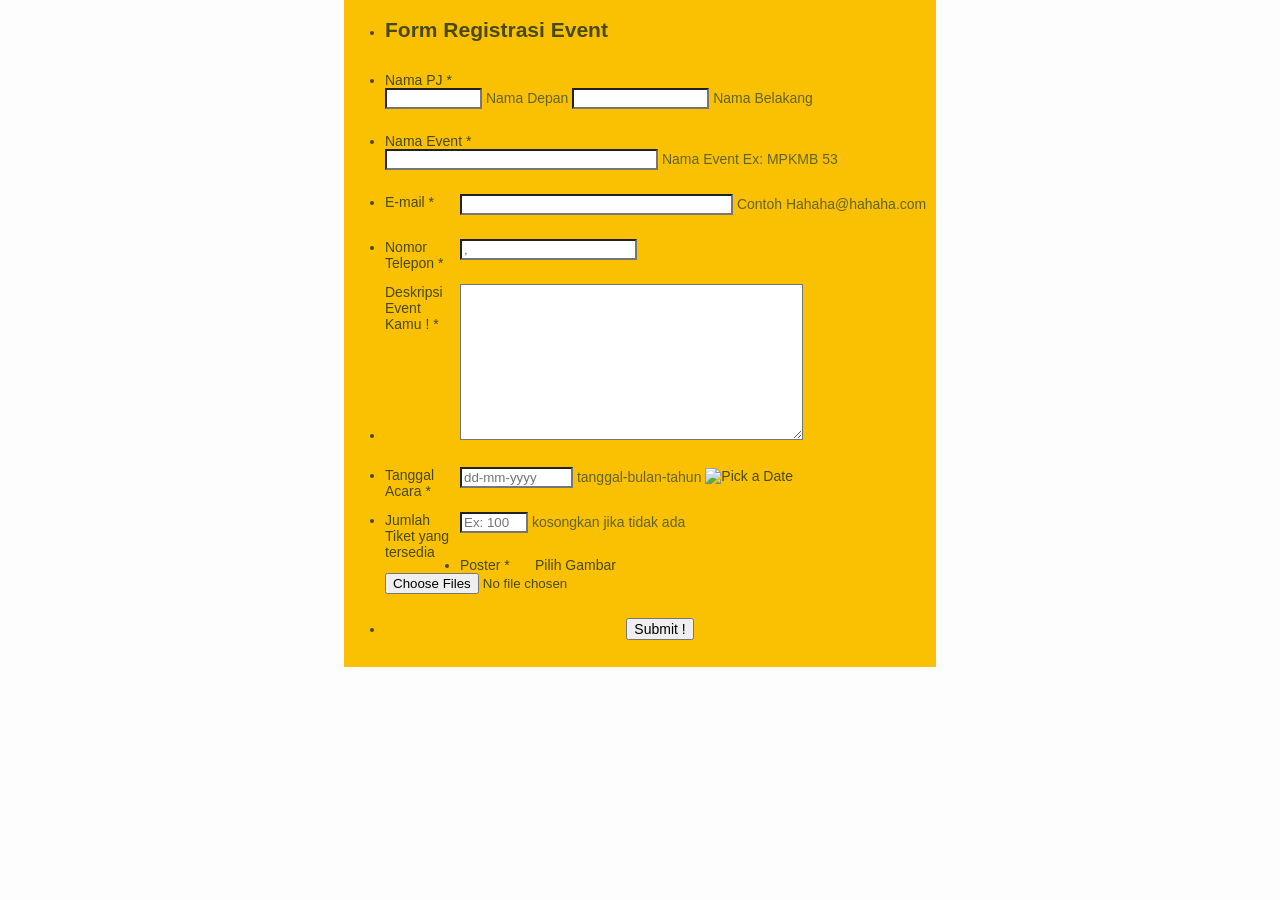
==== commit d9db65f2: "nambahin background form" ====
--- a/Agrievent.html
+++ b/Agrievent.html
@@ -9,7 +9,7 @@
 <link rel="canonical" href="https://form.jotform.me/81384372272458" />
 <meta name="viewport" content="width=device-width, initial-scale=1.0, maximum-scale=1.0, user-scalable=0" />
 <meta name="HandheldFriendly" content="true" />
-<title>Agrievent</title>
+<title>Form</title>
 <link href="https://cdn.jotfor.ms/static/formCss.css?3.3.6157" rel="stylesheet" type="text/css" />
 <link type="text/css" media="print" rel="stylesheet" href="https://cdn.jotfor.ms/css/printForm.css?3.3.6157" />
 <link type="text/css" rel="stylesheet" href="https://cdn.jotfor.ms/css/styles/nova.css?3.3.6157" />
@@ -28,7 +28,7 @@
     body, html{
         margin:0;
         padding:0;
-        background:#fec810;
+        background:#fac102;
     }
 
     .form-all{
@@ -74,7 +74,13 @@
       font-family: Lucida Grande, sans-serif;
     }
   
-    
+    .form-label.form-label-auto {
+      
+    display: inline-block;
+    float: left;
+    text-align: left;
+  
+    }
   
     .form-line {
       margin-top: 12px 36px 12px 36px px;
@@ -108,7 +114,7 @@
     }
   
     .supernova .form-all, .form-all {
-      background-color: #fec810;
+      background-color: #fac102;
       border: 1px solid transparent;
     }
   
@@ -149,13 +155,19 @@
       background-color: #fff;
     }
   
-    .supernova {
-      background-image: none;
-    }
-    #stage {
-      background-image: none;
-    }
-  
+      .supernova {
+        height: 100%;
+        background-repeat: repeat;
+        background-attachment: scroll;
+        background-position: center top;
+      }
+      .supernova {
+        background-image: url("https://www.jotform.com/uploads/gudanggelo/form_files/header-bg.5b024bd3e5c3d8.57510049.jpg");
+      }
+      #stage {
+        background-image: url("https://www.jotform.com/uploads/gudanggelo/form_files/header-bg.5b024bd3e5c3d8.57510049.jpg");
+      }
+    
     .form-all {
       background-image: none;
     }
@@ -181,20 +193,19 @@
 <script src="https://cdn.jotfor.ms/static/jotform.forms.js?3.3.6157" type="text/javascript"></script>
 <script type="text/javascript">
    JotForm.init(function(){
-      setTimeout(function() {
-          $('input_30').hint('ex: myname@example.com');
-       }, 20);
-      JotForm.setPhoneMaskingValidator( 'input_31_full', '+62###-####-####' );
+      JotForm.setPhoneMaskingValidator( 'input_31_full', '62###-####-####' );
 
  JotForm.calendarMonths = ["January","February","March","April","May","June","July","August","September","October","November","December"];
  JotForm.calendarDays = ["Sunday","Monday","Tuesday","Wednesday","Thursday","Friday","Saturday","Sunday"];
  JotForm.calendarOther = {"today":"Today"};
  var languageOptions = document.querySelectorAll('#langList li'); 
  for(var langIndex = 0; langIndex < languageOptions.length; langIndex++) { 
-   languageOptions[langIndex].on('click', function(e) { setTimeout(function(){ JotForm.setCalendar("35", false, {"days":{"monday":true,"tuesday":true,"wednesday":true,"thursday":true,"friday":true,"saturday":true,"sunday":true},"future":true,"past":false,"custom":false,"ranges":false,"start":"2018-05-26","end":"2018-05-31"}); }, 0); });
+   languageOptions[langIndex].on('click', function(e) { setTimeout(function(){ JotForm.setCalendar("35", false, {"days":{"monday":true,"tuesday":true,"wednesday":true,"thursday":true,"friday":true,"saturday":true,"sunday":true},"future":true,"past":true,"custom":false,"ranges":false,"start":"1990-01-01","end":"May 25, 2100"}); }, 0); });
  } 
- JotForm.setCalendar("35", false, {"days":{"monday":true,"tuesday":true,"wednesday":true,"thursday":true,"friday":true,"saturday":true,"sunday":true},"future":true,"past":false,"custom":false,"ranges":false,"start":"2018-05-26","end":"2018-05-31"});
- JotForm.formatDate({date:(new Date()), dateField:$("id_"+35)});
+ JotForm.setCalendar("35", false, {"days":{"monday":true,"tuesday":true,"wednesday":true,"thursday":true,"friday":true,"saturday":true,"sunday":true},"future":true,"past":true,"custom":false,"ranges":false,"start":"1990-01-01","end":"May 25, 2100"});
+      setTimeout(function() {
+          $('input_34').hint('Ex: 100');
+       }, 20);
       JotForm.description('input_38', 'Silahkan upload gambar poster mu');
 	JotForm.clearFieldOnHide="disable";
       setTimeout(function() {
@@ -203,9 +214,9 @@
     /*INIT-END*/
 });
 
-   JotForm.prepareCalculationsOnTheFly([null,null,null,null,null,null,null,null,null,null,null,null,null,null,null,{"description":"","name":"namaPj","qid":"15","text":"Nama PJ","type":"control_fullname"},null,null,null,{"description":"","name":"namaEvent","qid":"19","subLabel":"Nama Event Ex: MPKMB 53","text":"Nama Event","type":"control_textbox"},null,null,null,null,null,null,{"name":"submitForm","qid":"26","text":"Register","type":"control_button"},null,null,{"name":"formRegistrasi","qid":"29","text":"Form Registrasi Event","type":"control_head"},{"description":"","name":"email","qid":"30","subLabel":"Contoh Hahaha@hahaha.com","text":"E-mail ","type":"control_email"},{"description":"","name":"nomorTelepon","qid":"31","text":"Nomor Telepon","type":"control_phone"},null,{"description":"","name":"deskripsiEvent","qid":"33","subLabel":"","text":"Deskripsi Event Kamu !","type":"control_textarea"},{"description":"","name":"jumlahTiket","qid":"34","subLabel":"contoh : 100","text":"Jumlah Tiket yang tersedia ","type":"control_number"},{"description":"","name":"tanggalAcara","qid":"35","text":"Tanggal Acara","type":"control_datetime"},null,null,{"description":"Silahkan upload gambar poster mu","name":"input38","qid":"38","subLabel":"","text":"Poster","type":"control_fileupload"}]);
+   JotForm.prepareCalculationsOnTheFly([null,null,null,null,null,null,null,null,null,null,null,null,null,null,null,{"description":"","name":"namaPj","qid":"15","text":"Nama PJ","type":"control_fullname"},null,null,null,{"description":"","name":"namaEvent","qid":"19","subLabel":"Nama Event Ex: MPKMB 53","text":"Nama Event","type":"control_textbox"},null,null,null,null,null,null,{"name":"submitForm","qid":"26","text":"Submit !","type":"control_button"},null,null,{"name":"formRegistrasi","qid":"29","text":"Form Registrasi Event","type":"control_head"},{"description":"","name":"email","qid":"30","subLabel":"Contoh Hahaha@hahaha.com","text":"E-mail ","type":"control_email"},{"description":"","name":"nomorTelepon","qid":"31","text":"Nomor Telepon","type":"control_phone"},null,{"description":"","name":"deskripsiEvent","qid":"33","subLabel":"","text":"Deskripsi Event Kamu !","type":"control_textarea"},{"description":"","name":"jumlahTiket","qid":"34","subLabel":"kosongkan jika tidak ada","text":"Jumlah Tiket yang tersedia ","type":"control_number"},{"description":"","name":"tanggalAcara","qid":"35","text":"Tanggal Acara","type":"control_datetime"},null,null,{"description":"Silahkan upload gambar poster mu","name":"input38","qid":"38","subLabel":"","text":"Poster","type":"control_fileupload"}]);
    setTimeout(function() {
-JotForm.paymentExtrasOnTheFly([null,null,null,null,null,null,null,null,null,null,null,null,null,null,null,{"description":"","name":"namaPj","qid":"15","text":"Nama PJ","type":"control_fullname"},null,null,null,{"description":"","name":"namaEvent","qid":"19","subLabel":"Nama Event Ex: MPKMB 53","text":"Nama Event","type":"control_textbox"},null,null,null,null,null,null,{"name":"submitForm","qid":"26","text":"Register","type":"control_button"},null,null,{"name":"formRegistrasi","qid":"29","text":"Form Registrasi Event","type":"control_head"},{"description":"","name":"email","qid":"30","subLabel":"Contoh Hahaha@hahaha.com","text":"E-mail ","type":"control_email"},{"description":"","name":"nomorTelepon","qid":"31","text":"Nomor Telepon","type":"control_phone"},null,{"description":"","name":"deskripsiEvent","qid":"33","subLabel":"","text":"Deskripsi Event Kamu !","type":"control_textarea"},{"description":"","name":"jumlahTiket","qid":"34","subLabel":"contoh : 100","text":"Jumlah Tiket yang tersedia ","type":"control_number"},{"description":"","name":"tanggalAcara","qid":"35","text":"Tanggal Acara","type":"control_datetime"},null,null,{"description":"Silahkan upload gambar poster mu","name":"input38","qid":"38","subLabel":"","text":"Poster","type":"control_fileupload"}]);}, 20); 
+JotForm.paymentExtrasOnTheFly([null,null,null,null,null,null,null,null,null,null,null,null,null,null,null,{"description":"","name":"namaPj","qid":"15","text":"Nama PJ","type":"control_fullname"},null,null,null,{"description":"","name":"namaEvent","qid":"19","subLabel":"Nama Event Ex: MPKMB 53","text":"Nama Event","type":"control_textbox"},null,null,null,null,null,null,{"name":"submitForm","qid":"26","text":"Submit !","type":"control_button"},null,null,{"name":"formRegistrasi","qid":"29","text":"Form Registrasi Event","type":"control_head"},{"description":"","name":"email","qid":"30","subLabel":"Contoh Hahaha@hahaha.com","text":"E-mail ","type":"control_email"},{"description":"","name":"nomorTelepon","qid":"31","text":"Nomor Telepon","type":"control_phone"},null,{"description":"","name":"deskripsiEvent","qid":"33","subLabel":"","text":"Deskripsi Event Kamu !","type":"control_textarea"},{"description":"","name":"jumlahTiket","qid":"34","subLabel":"kosongkan jika tidak ada","text":"Jumlah Tiket yang tersedia ","type":"control_number"},{"description":"","name":"tanggalAcara","qid":"35","text":"Tanggal Acara","type":"control_datetime"},null,null,{"description":"Silahkan upload gambar poster mu","name":"input38","qid":"38","subLabel":"","text":"Poster","type":"control_fileupload"}]);}, 20); 
 </script>
 </head>
 <body>
@@ -215,7 +226,7 @@
     <ul class="form-section page-section">
       <li id="cid_29" class="form-input-wide" data-type="control_head">
         <div class="form-header-group ">
-          <div class="header-text httal htvam">
+          <div class="header-text httac htvam">
             <h2 id="header_29" class="form-header" data-component="header">
               Form Registrasi Event
             </h2>
@@ -265,7 +276,7 @@
         </label>
         <div id="cid_30" class="form-input jf-required">
           <span class="form-sub-label-container" style="vertical-align:top">
-            <input type="email" id="input_30" name="q30_email" class="form-textbox validate[required, Email, disallowFree]" size="32" value="" placeholder="ex: myname@example.com" data-component="email" required="" />
+            <input type="email" id="input_30" name="q30_email" class="form-textbox validate[required, Email, disallowFree]" size="32" value="" data-component="email" required="" />
             <label class="form-sub-label" for="input_30" style="min-height:13px"> Contoh Hahaha@hahaha.com </label>
           </span>
         </div>
@@ -306,30 +317,30 @@
           <div data-wrapper-react="true">
             <div style="display:none">
               <span class="form-sub-label-container" style="vertical-align:top">
-                <input type="tel" class="currentDate form-textbox validate[required, limitDate]" id="day_35" name="q35_tanggalAcara[day]" size="2" data-maxlength="2" value="19" required="" />
+                <input type="tel" class="form-textbox validate[required, limitDate]" id="day_35" name="q35_tanggalAcara[day]" size="2" data-maxlength="2" value="" required="" />
                 <span class="date-separate">
                    -
                 </span>
                 <label class="form-sub-label" for="day_35" id="sublabel_day" style="min-height:13px"> Day </label>
               </span>
               <span class="form-sub-label-container" style="vertical-align:top">
-                <input type="tel" class="form-textbox validate[required, limitDate]" id="month_35" name="q35_tanggalAcara[month]" size="2" data-maxlength="2" value="05" required="" />
+                <input type="tel" class="form-textbox validate[required, limitDate]" id="month_35" name="q35_tanggalAcara[month]" size="2" data-maxlength="2" value="" required="" />
                 <span class="date-separate">
                    -
                 </span>
                 <label class="form-sub-label" for="month_35" id="sublabel_month" style="min-height:13px"> Month </label>
               </span>
               <span class="form-sub-label-container" style="vertical-align:top">
-                <input type="tel" class="form-textbox validate[required, limitDate]" id="year_35" name="q35_tanggalAcara[year]" size="4" data-maxlength="4" value="2018" required="" />
+                <input type="tel" class="form-textbox validate[required, limitDate]" id="year_35" name="q35_tanggalAcara[year]" size="4" data-maxlength="4" value="" required="" />
                 <label class="form-sub-label" for="year_35" id="sublabel_year" style="min-height:13px"> Year </label>
               </span>
             </div>
             <span class="form-sub-label-container" style="vertical-align:top">
-              <input type="text" class="form-textbox validate[required, limitDate, validateLiteDate]" id="lite_mode_35" size="12" data-maxlength="12" data-age="" value="19-05-2018" required="" data-format="ddmmyyyy" data-seperator="-" placeholder="dd-mm-yyyy" />
+              <input type="text" class="form-textbox validate[required, limitDate, validateLiteDate]" id="lite_mode_35" size="12" data-maxlength="12" data-age="" value="" required="" data-format="ddmmyyyy" data-seperator="-" placeholder="dd-mm-yyyy" />
               <label class="form-sub-label" for="lite_mode_35" id="sublabel_litemode" style="min-height:13px"> tanggal-bulan-tahun </label>
             </span>
             <span class="form-sub-label-container" style="vertical-align:top">
-              <img alt="Pick a Date" id="input_35_pick" src="https://cdn.jotfor.ms/images/calendar.png" style="vertical-align:middle" data-component="datetime" />
+              <img class="showAutoCalendar" alt="Pick a Date" id="input_35_pick" src="https://cdn.jotfor.ms/images/calendar.png" style="vertical-align:middle" data-component="datetime" />
               <label class="form-sub-label" for="input_35_pick" style="min-height:13px">  </label>
             </span>
           </div>
@@ -339,8 +350,8 @@
         <label class="form-label form-label-left form-label-auto" id="label_34" for="input_34"> Jumlah Tiket yang tersedia </label>
         <div id="cid_34" class="form-input">
           <span class="form-sub-label-container" style="vertical-align:top">
-            <input type="number" id="input_34" name="q34_jumlahTiket" data-type="input-number" class=" form-number-input form-textbox" style="width:60px" size="5" value="" data-component="number" />
-            <label class="form-sub-label" for="input_34" style="min-height:13px"> contoh : 100 </label>
+            <input type="number" id="input_34" name="q34_jumlahTiket" data-type="input-number" class=" form-number-input form-textbox" style="width:60px" size="5" value="" placeholder="Ex: 100" data-component="number" />
+            <label class="form-sub-label" for="input_34" style="min-height:13px"> kosongkan jika tidak ada </label>
           </span>
         </div>
       </li>
@@ -372,7 +383,7 @@
         <div id="cid_26" class="form-input-wide">
           <div style="text-align:center" class="form-buttons-wrapper">
             <button id="input_26" type="submit" class="form-submit-button form-submit-button-simple_yellow" data-component="button">
-              Register
+              Submit !
             </button>
           </div>
         </div>
@@ -392,7 +403,6 @@
   </script>
   <div class="formFooter-heightMask">
   </div>
- 
 </form></body>
 </html>
 <script type="text/javascript">JotForm.ownerView=true;</script>
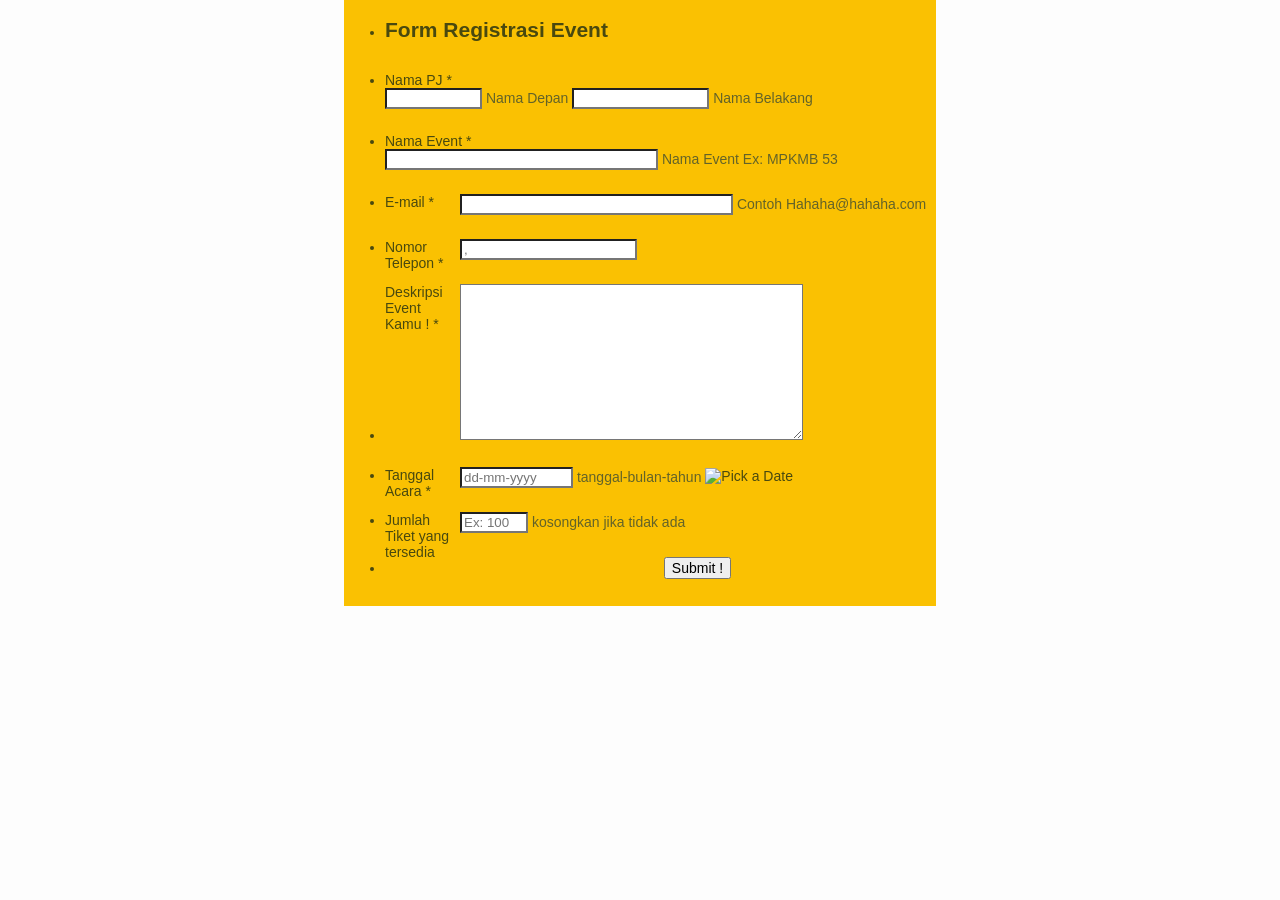
==== commit a17459d0: "update backend" ====
--- a/Agrievent.html
+++ b/Agrievent.html
@@ -48,11 +48,11 @@
 <style type="text/css" id="form-designer-style">
     /* Injected CSS Code */
 .form-label.form-label-auto {
-        
+
         display: inline-block;
         float: left;
         text-align: left;
-      
+
       }/*PREFERENCES STYLE*/
     .form-all {
       font-family: Lucida Grande, sans-serif;
@@ -73,31 +73,31 @@
     .form-label {
       font-family: Lucida Grande, sans-serif;
     }
-  
+
     .form-label.form-label-auto {
-      
+
     display: inline-block;
     float: left;
     text-align: left;
-  
-    }
-  
+
+    }
+
     .form-line {
       margin-top: 12px 36px 12px 36px px;
       margin-bottom: 12px 36px 12px 36px px;
     }
-  
+
     .form-all {
       width: 590px;
     }
-  
+
     .form-label-left,
     .form-label-right,
     .form-label-left.form-label-auto,
     .form-label-right.form-label-auto {
       width: 75px;
     }
-  
+
     .form-all {
       font-size: 14px
     }
@@ -112,12 +112,12 @@
     .form-all .form-pagebreak-next-container {
       font-size: 14px
     }
-  
+
     .supernova .form-all, .form-all {
       background-color: #fac102;
       border: 1px solid transparent;
     }
-  
+
     .form-all {
       color: #49490f;
     }
@@ -138,14 +138,14 @@
     .form-sub-label {
       color: #636329;
     }
-  
+
     .supernova {
       background-color: #fdfdfd;
     }
     .supernova body {
       background: transparent;
     }
-  
+
     .form-textbox,
     .form-textarea,
     .form-radio-other-input,
@@ -154,7 +154,7 @@
     .form-spinner input {
       background-color: #fff;
     }
-  
+
       .supernova {
         height: 100%;
         background-repeat: repeat;
@@ -167,17 +167,17 @@
       #stage {
         background-image: url("https://www.jotform.com/uploads/gudanggelo/form_files/header-bg.5b024bd3e5c3d8.57510049.jpg");
       }
-    
+
     .form-all {
       background-image: none;
     }
-  
+
   .ie-8 .form-all:before { display: none; }
   .ie-8 {
     margin-top: auto;
     margin-top: initial;
   }
-  
+
   /*PREFERENCES STYLE*//*__INSPECT_SEPERATOR__*/
     /* Injected CSS Code */
 </style>
@@ -193,15 +193,15 @@
 <script src="https://cdn.jotfor.ms/static/jotform.forms.js?3.3.6157" type="text/javascript"></script>
 <script type="text/javascript">
    JotForm.init(function(){
-      JotForm.setPhoneMaskingValidator( 'input_31_full', '62###-####-####' );
+      JotForm.setPhoneMaskingValidator( 'input_31_full', '+62###-####-####' );
 
  JotForm.calendarMonths = ["January","February","March","April","May","June","July","August","September","October","November","December"];
  JotForm.calendarDays = ["Sunday","Monday","Tuesday","Wednesday","Thursday","Friday","Saturday","Sunday"];
  JotForm.calendarOther = {"today":"Today"};
- var languageOptions = document.querySelectorAll('#langList li'); 
- for(var langIndex = 0; langIndex < languageOptions.length; langIndex++) { 
+ var languageOptions = document.querySelectorAll('#langList li');
+ for(var langIndex = 0; langIndex < languageOptions.length; langIndex++) {
    languageOptions[langIndex].on('click', function(e) { setTimeout(function(){ JotForm.setCalendar("35", false, {"days":{"monday":true,"tuesday":true,"wednesday":true,"thursday":true,"friday":true,"saturday":true,"sunday":true},"future":true,"past":true,"custom":false,"ranges":false,"start":"1990-01-01","end":"May 25, 2100"}); }, 0); });
- } 
+ }
  JotForm.setCalendar("35", false, {"days":{"monday":true,"tuesday":true,"wednesday":true,"thursday":true,"friday":true,"saturday":true,"sunday":true},"future":true,"past":true,"custom":false,"ranges":false,"start":"1990-01-01","end":"May 25, 2100"});
       setTimeout(function() {
           $('input_34').hint('Ex: 100');
@@ -216,11 +216,11 @@
 
    JotForm.prepareCalculationsOnTheFly([null,null,null,null,null,null,null,null,null,null,null,null,null,null,null,{"description":"","name":"namaPj","qid":"15","text":"Nama PJ","type":"control_fullname"},null,null,null,{"description":"","name":"namaEvent","qid":"19","subLabel":"Nama Event Ex: MPKMB 53","text":"Nama Event","type":"control_textbox"},null,null,null,null,null,null,{"name":"submitForm","qid":"26","text":"Submit !","type":"control_button"},null,null,{"name":"formRegistrasi","qid":"29","text":"Form Registrasi Event","type":"control_head"},{"description":"","name":"email","qid":"30","subLabel":"Contoh Hahaha@hahaha.com","text":"E-mail ","type":"control_email"},{"description":"","name":"nomorTelepon","qid":"31","text":"Nomor Telepon","type":"control_phone"},null,{"description":"","name":"deskripsiEvent","qid":"33","subLabel":"","text":"Deskripsi Event Kamu !","type":"control_textarea"},{"description":"","name":"jumlahTiket","qid":"34","subLabel":"kosongkan jika tidak ada","text":"Jumlah Tiket yang tersedia ","type":"control_number"},{"description":"","name":"tanggalAcara","qid":"35","text":"Tanggal Acara","type":"control_datetime"},null,null,{"description":"Silahkan upload gambar poster mu","name":"input38","qid":"38","subLabel":"","text":"Poster","type":"control_fileupload"}]);
    setTimeout(function() {
-JotForm.paymentExtrasOnTheFly([null,null,null,null,null,null,null,null,null,null,null,null,null,null,null,{"description":"","name":"namaPj","qid":"15","text":"Nama PJ","type":"control_fullname"},null,null,null,{"description":"","name":"namaEvent","qid":"19","subLabel":"Nama Event Ex: MPKMB 53","text":"Nama Event","type":"control_textbox"},null,null,null,null,null,null,{"name":"submitForm","qid":"26","text":"Submit !","type":"control_button"},null,null,{"name":"formRegistrasi","qid":"29","text":"Form Registrasi Event","type":"control_head"},{"description":"","name":"email","qid":"30","subLabel":"Contoh Hahaha@hahaha.com","text":"E-mail ","type":"control_email"},{"description":"","name":"nomorTelepon","qid":"31","text":"Nomor Telepon","type":"control_phone"},null,{"description":"","name":"deskripsiEvent","qid":"33","subLabel":"","text":"Deskripsi Event Kamu !","type":"control_textarea"},{"description":"","name":"jumlahTiket","qid":"34","subLabel":"kosongkan jika tidak ada","text":"Jumlah Tiket yang tersedia ","type":"control_number"},{"description":"","name":"tanggalAcara","qid":"35","text":"Tanggal Acara","type":"control_datetime"},null,null,{"description":"Silahkan upload gambar poster mu","name":"input38","qid":"38","subLabel":"","text":"Poster","type":"control_fileupload"}]);}, 20); 
+JotForm.paymentExtrasOnTheFly([null,null,null,null,null,null,null,null,null,null,null,null,null,null,null,{"description":"","name":"namaPj","qid":"15","text":"Nama PJ","type":"control_fullname"},null,null,null,{"description":"","name":"namaEvent","qid":"19","subLabel":"Nama Event Ex: MPKMB 53","text":"Nama Event","type":"control_textbox"},null,null,null,null,null,null,{"name":"submitForm","qid":"26","text":"Submit !","type":"control_button"},null,null,{"name":"formRegistrasi","qid":"29","text":"Form Registrasi Event","type":"control_head"},{"description":"","name":"email","qid":"30","subLabel":"Contoh Hahaha@hahaha.com","text":"E-mail ","type":"control_email"},{"description":"","name":"nomorTelepon","qid":"31","text":"Nomor Telepon","type":"control_phone"},null,{"description":"","name":"deskripsiEvent","qid":"33","subLabel":"","text":"Deskripsi Event Kamu !","type":"control_textarea"},{"description":"","name":"jumlahTiket","qid":"34","subLabel":"kosongkan jika tidak ada","text":"Jumlah Tiket yang tersedia ","type":"control_number"},{"description":"","name":"tanggalAcara","qid":"35","text":"Tanggal Acara","type":"control_datetime"},null,null,{"description":"Silahkan upload gambar poster mu","name":"input38","qid":"38","subLabel":"","text":"Poster","type":"control_fileupload"}]);}, 20);
 </script>
 </head>
 <body>
-<form class="jotform-form" action="https://submit.jotform.me/submit/81384372272458/" method="post" enctype="multipart/form-data" name="form_81384372272458" id="81384372272458" accept-charset="utf-8">
+<form class="jotform-form" action="regevent.php" method="post" enctype="multipart/form-data" name="form_81384372272458" id="81384372272458" accept-charset="utf-8">
   <input type="hidden" name="formID" value="81384372272458" />
   <div class="form-all">
     <ul class="form-section page-section">
@@ -355,30 +355,7 @@
           </span>
         </div>
       </li>
-      <li class="form-line jf-required" data-type="control_fileupload" id="id_38">
-        <label class="form-label form-label-left form-label-auto" id="label_38" for="input_38">
-          Poster
-          <span class="form-required">
-            *
-          </span>
-        </label>
-        <div id="cid_38" class="form-input jf-required">
-          <div data-wrapper-react="true">
-            <div data-wrapper-react="true">
-              <div class="qq-uploader-buttonText-value">
-                Pilih Gambar
-              </div>
-              <input type="file" id="input_38" name="q38_input38[]" multiple="" class="form-submit-button-3d_round_yellow form-upload-multiple validate[required]" data-imagevalidate="yes" data-file-accept=" jpg, jpeg, png" data-file-maxsize="10854" data-file-minsize="80" data-file-limit="3" data-component="fileupload" required="" />
-            </div>
-            <span style="display:none" class="cancelText">
-              Cancel
-            </span>
-            <span style="display:none" class="ofText">
-              of
-            </span>
-          </div>
-        </div>
-      </li>
+
       <li class="form-line" data-type="control_button" id="id_26">
         <div id="cid_26" class="form-input-wide">
           <div style="text-align:center" class="form-buttons-wrapper">
@@ -405,4 +382,4 @@
   </div>
 </form></body>
 </html>
-<script type="text/javascript">JotForm.ownerView=true;</script>+<script type="text/javascript">JotForm.ownerView=true;</script>
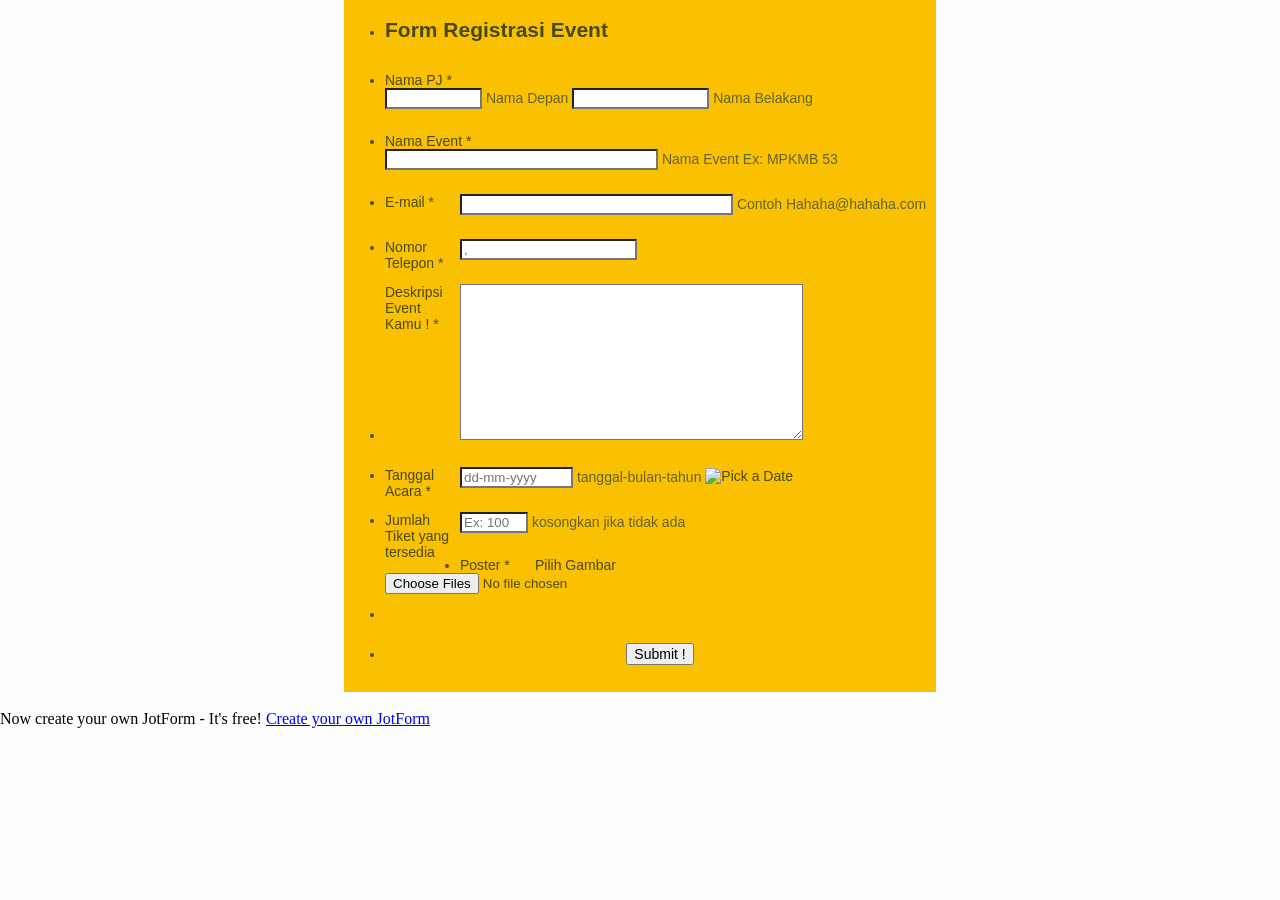
==== commit 85a9691f: "dokumentasi folder" ====
--- a/Agrievent.html
+++ b/Agrievent.html
@@ -10,9 +10,9 @@
 <meta name="viewport" content="width=device-width, initial-scale=1.0, maximum-scale=1.0, user-scalable=0" />
 <meta name="HandheldFriendly" content="true" />
 <title>Form</title>
-<link href="https://cdn.jotfor.ms/static/formCss.css?3.3.6157" rel="stylesheet" type="text/css" />
-<link type="text/css" media="print" rel="stylesheet" href="https://cdn.jotfor.ms/css/printForm.css?3.3.6157" />
-<link type="text/css" rel="stylesheet" href="https://cdn.jotfor.ms/css/styles/nova.css?3.3.6157" />
+<link href="https://cdn.jotfor.ms/static/formCss.css?3.3.6738" rel="stylesheet" type="text/css" />
+<link type="text/css" media="print" rel="stylesheet" href="https://cdn.jotfor.ms/css/printForm.css?3.3.6738" />
+<link type="text/css" rel="stylesheet" href="https://cdn.jotfor.ms/css/styles/nova.css?3.3.6738" />
 <link type="text/css" rel="stylesheet" href="https://cdn.jotfor.ms/themes/CSS/566a91c2977cdfcd478b4567.css?themeRevisionID=59fb4852cf3bfe589c6c6f21"/>
 <style type="text/css">
     .form-label-left{
@@ -48,11 +48,11 @@
 <style type="text/css" id="form-designer-style">
     /* Injected CSS Code */
 .form-label.form-label-auto {
-
+        
         display: inline-block;
         float: left;
         text-align: left;
-
+      
       }/*PREFERENCES STYLE*/
     .form-all {
       font-family: Lucida Grande, sans-serif;
@@ -73,31 +73,31 @@
     .form-label {
       font-family: Lucida Grande, sans-serif;
     }
-
+  
     .form-label.form-label-auto {
-
+      
     display: inline-block;
     float: left;
     text-align: left;
-
-    }
-
+  
+    }
+  
     .form-line {
       margin-top: 12px 36px 12px 36px px;
       margin-bottom: 12px 36px 12px 36px px;
     }
-
+  
     .form-all {
       width: 590px;
     }
-
+  
     .form-label-left,
     .form-label-right,
     .form-label-left.form-label-auto,
     .form-label-right.form-label-auto {
       width: 75px;
     }
-
+  
     .form-all {
       font-size: 14px
     }
@@ -112,12 +112,12 @@
     .form-all .form-pagebreak-next-container {
       font-size: 14px
     }
-
+  
     .supernova .form-all, .form-all {
       background-color: #fac102;
       border: 1px solid transparent;
     }
-
+  
     .form-all {
       color: #49490f;
     }
@@ -138,14 +138,14 @@
     .form-sub-label {
       color: #636329;
     }
-
+  
     .supernova {
       background-color: #fdfdfd;
     }
     .supernova body {
       background: transparent;
     }
-
+  
     .form-textbox,
     .form-textarea,
     .form-radio-other-input,
@@ -154,7 +154,7 @@
     .form-spinner input {
       background-color: #fff;
     }
-
+  
       .supernova {
         height: 100%;
         background-repeat: repeat;
@@ -167,41 +167,43 @@
       #stage {
         background-image: url("https://www.jotform.com/uploads/gudanggelo/form_files/header-bg.5b024bd3e5c3d8.57510049.jpg");
       }
-
+    
     .form-all {
       background-image: none;
     }
-
+  
   .ie-8 .form-all:before { display: none; }
   .ie-8 {
     margin-top: auto;
     margin-top: initial;
   }
-
+  
   /*PREFERENCES STYLE*//*__INSPECT_SEPERATOR__*/
     /* Injected CSS Code */
 </style>
 
-<link type="text/css" rel="stylesheet" href="https://cdn.jotfor.ms/css/styles/buttons/form-submit-button-3d_round_yellow.css?3.3.6157"/>
-<link type="text/css" rel="stylesheet" href="https://cdn.jotfor.ms/css/styles/buttons/form-submit-button-simple_yellow.css?3.3.6157"/>
-<script src="https://cdn.jotfor.ms/js/vendor/jquery-1.8.0.min.js?v=3.3.6157" type="text/javascript"></script>
-<script src="https://cdn.jotfor.ms/js/vendor/maskedinput.min.js?v=3.3.6157" type="text/javascript"></script>
-<script src="https://cdn.jotfor.ms/js/vendor/jquery.maskedinput.min.js?v=3.3.6157" type="text/javascript"></script>
-<script src="https://cdn.jotfor.ms/js/vendor/imageinfo.js?v=3.3.6157" type="text/javascript"></script>
-<script src="https://cdn.jotfor.ms/file-uploader/fileuploader.js?v=3.3.6157"></script>
+<link type="text/css" rel="stylesheet" href="https://cdn.jotfor.ms/css/styles/buttons/form-submit-button-3d_round_yellow.css?3.3.6738"/>
+<link type="text/css" rel="stylesheet" href="https://cdn.jotfor.ms/css/styles/buttons/form-submit-button-simple_yellow.css?3.3.6738"/>
+<script src="https://cdn.jotfor.ms/js/vendor/jquery-1.8.0.min.js?v=3.3.6738" type="text/javascript"></script>
+<script src="https://cdn.jotfor.ms/js/vendor/maskedinput.min.js?v=3.3.6738" type="text/javascript"></script>
+<script src="https://cdn.jotfor.ms/js/vendor/jquery.maskedinput.min.js?v=3.3.6738" type="text/javascript"></script>
+<script src="https://cdn.jotfor.ms/js/vendor/imageinfo.js?v=3.3.6738" type="text/javascript"></script>
+<script src="https://cdn.jotfor.ms/file-uploader/fileuploader.js?v=3.3.6738"></script>
 <script src="https://cdn.jotfor.ms/static/prototype.forms.js" type="text/javascript"></script>
-<script src="https://cdn.jotfor.ms/static/jotform.forms.js?3.3.6157" type="text/javascript"></script>
+<script src="https://cdn.jotfor.ms/static/jotform.forms.js?3.3.6738" type="text/javascript"></script>
+<script src="https://js.jotform.com/vendor/postMessage.js?3.3.6738" type="text/javascript"></script>
+<script src="https://js.jotform.com/WidgetsServer.js?v=1530860139574" type="text/javascript"></script>
 <script type="text/javascript">
    JotForm.init(function(){
-      JotForm.setPhoneMaskingValidator( 'input_31_full', '+62###-####-####' );
+      JotForm.setPhoneMaskingValidator( 'input_31_full', '62###-####-####' );
 
  JotForm.calendarMonths = ["January","February","March","April","May","June","July","August","September","October","November","December"];
  JotForm.calendarDays = ["Sunday","Monday","Tuesday","Wednesday","Thursday","Friday","Saturday","Sunday"];
  JotForm.calendarOther = {"today":"Today"};
- var languageOptions = document.querySelectorAll('#langList li');
- for(var langIndex = 0; langIndex < languageOptions.length; langIndex++) {
+ var languageOptions = document.querySelectorAll('#langList li'); 
+ for(var langIndex = 0; langIndex < languageOptions.length; langIndex++) { 
    languageOptions[langIndex].on('click', function(e) { setTimeout(function(){ JotForm.setCalendar("35", false, {"days":{"monday":true,"tuesday":true,"wednesday":true,"thursday":true,"friday":true,"saturday":true,"sunday":true},"future":true,"past":true,"custom":false,"ranges":false,"start":"1990-01-01","end":"May 25, 2100"}); }, 0); });
- }
+ } 
  JotForm.setCalendar("35", false, {"days":{"monday":true,"tuesday":true,"wednesday":true,"thursday":true,"friday":true,"saturday":true,"sunday":true},"future":true,"past":true,"custom":false,"ranges":false,"start":"1990-01-01","end":"May 25, 2100"});
       setTimeout(function() {
           $('input_34').hint('Ex: 100');
@@ -214,13 +216,13 @@
     /*INIT-END*/
 });
 
-   JotForm.prepareCalculationsOnTheFly([null,null,null,null,null,null,null,null,null,null,null,null,null,null,null,{"description":"","name":"namaPj","qid":"15","text":"Nama PJ","type":"control_fullname"},null,null,null,{"description":"","name":"namaEvent","qid":"19","subLabel":"Nama Event Ex: MPKMB 53","text":"Nama Event","type":"control_textbox"},null,null,null,null,null,null,{"name":"submitForm","qid":"26","text":"Submit !","type":"control_button"},null,null,{"name":"formRegistrasi","qid":"29","text":"Form Registrasi Event","type":"control_head"},{"description":"","name":"email","qid":"30","subLabel":"Contoh Hahaha@hahaha.com","text":"E-mail ","type":"control_email"},{"description":"","name":"nomorTelepon","qid":"31","text":"Nomor Telepon","type":"control_phone"},null,{"description":"","name":"deskripsiEvent","qid":"33","subLabel":"","text":"Deskripsi Event Kamu !","type":"control_textarea"},{"description":"","name":"jumlahTiket","qid":"34","subLabel":"kosongkan jika tidak ada","text":"Jumlah Tiket yang tersedia ","type":"control_number"},{"description":"","name":"tanggalAcara","qid":"35","text":"Tanggal Acara","type":"control_datetime"},null,null,{"description":"Silahkan upload gambar poster mu","name":"input38","qid":"38","subLabel":"","text":"Poster","type":"control_fileupload"}]);
+   JotForm.prepareCalculationsOnTheFly([null,null,null,null,null,null,null,null,null,null,null,null,null,null,null,{"description":"","name":"namaPj","qid":"15","text":"Nama PJ","type":"control_fullname"},null,null,null,{"description":"","name":"namaEvent","qid":"19","subLabel":"Nama Event Ex: MPKMB 53","text":"Nama Event","type":"control_textbox"},null,null,null,null,null,null,{"name":"submitForm","qid":"26","text":"Submit !","type":"control_button"},null,null,{"name":"formRegistrasi","qid":"29","text":"Form Registrasi Event","type":"control_head"},{"description":"","name":"email","qid":"30","subLabel":"Contoh Hahaha@hahaha.com","text":"E-mail ","type":"control_email"},{"description":"","name":"nomorTelepon","qid":"31","text":"Nomor Telepon","type":"control_phone"},null,{"description":"","name":"deskripsiEvent","qid":"33","subLabel":"","text":"Deskripsi Event Kamu !","type":"control_textarea"},{"description":"","name":"jumlahTiket","qid":"34","subLabel":"kosongkan jika tidak ada","text":"Jumlah Tiket yang tersedia ","type":"control_number"},{"description":"","name":"tanggalAcara","qid":"35","text":"Tanggal Acara","type":"control_datetime"},null,null,{"description":"Silahkan upload gambar poster mu","name":"input38","qid":"38","subLabel":"","text":"Poster","type":"control_fileupload"},{"name":"typeA","qid":"39","text":"","type":"control_widget"}]);
    setTimeout(function() {
-JotForm.paymentExtrasOnTheFly([null,null,null,null,null,null,null,null,null,null,null,null,null,null,null,{"description":"","name":"namaPj","qid":"15","text":"Nama PJ","type":"control_fullname"},null,null,null,{"description":"","name":"namaEvent","qid":"19","subLabel":"Nama Event Ex: MPKMB 53","text":"Nama Event","type":"control_textbox"},null,null,null,null,null,null,{"name":"submitForm","qid":"26","text":"Submit !","type":"control_button"},null,null,{"name":"formRegistrasi","qid":"29","text":"Form Registrasi Event","type":"control_head"},{"description":"","name":"email","qid":"30","subLabel":"Contoh Hahaha@hahaha.com","text":"E-mail ","type":"control_email"},{"description":"","name":"nomorTelepon","qid":"31","text":"Nomor Telepon","type":"control_phone"},null,{"description":"","name":"deskripsiEvent","qid":"33","subLabel":"","text":"Deskripsi Event Kamu !","type":"control_textarea"},{"description":"","name":"jumlahTiket","qid":"34","subLabel":"kosongkan jika tidak ada","text":"Jumlah Tiket yang tersedia ","type":"control_number"},{"description":"","name":"tanggalAcara","qid":"35","text":"Tanggal Acara","type":"control_datetime"},null,null,{"description":"Silahkan upload gambar poster mu","name":"input38","qid":"38","subLabel":"","text":"Poster","type":"control_fileupload"}]);}, 20);
+JotForm.paymentExtrasOnTheFly([null,null,null,null,null,null,null,null,null,null,null,null,null,null,null,{"description":"","name":"namaPj","qid":"15","text":"Nama PJ","type":"control_fullname"},null,null,null,{"description":"","name":"namaEvent","qid":"19","subLabel":"Nama Event Ex: MPKMB 53","text":"Nama Event","type":"control_textbox"},null,null,null,null,null,null,{"name":"submitForm","qid":"26","text":"Submit !","type":"control_button"},null,null,{"name":"formRegistrasi","qid":"29","text":"Form Registrasi Event","type":"control_head"},{"description":"","name":"email","qid":"30","subLabel":"Contoh Hahaha@hahaha.com","text":"E-mail ","type":"control_email"},{"description":"","name":"nomorTelepon","qid":"31","text":"Nomor Telepon","type":"control_phone"},null,{"description":"","name":"deskripsiEvent","qid":"33","subLabel":"","text":"Deskripsi Event Kamu !","type":"control_textarea"},{"description":"","name":"jumlahTiket","qid":"34","subLabel":"kosongkan jika tidak ada","text":"Jumlah Tiket yang tersedia ","type":"control_number"},{"description":"","name":"tanggalAcara","qid":"35","text":"Tanggal Acara","type":"control_datetime"},null,null,{"description":"Silahkan upload gambar poster mu","name":"input38","qid":"38","subLabel":"","text":"Poster","type":"control_fileupload"},{"name":"typeA","qid":"39","text":"","type":"control_widget"}]);}, 20); 
 </script>
 </head>
 <body>
-<form class="jotform-form" action="regevent.php" method="post" enctype="multipart/form-data" name="form_81384372272458" id="81384372272458" accept-charset="utf-8">
+<form class="jotform-form" action="https://submit.jotform.me/submit/81384372272458/" method="post" enctype="multipart/form-data" name="form_81384372272458" id="81384372272458" accept-charset="utf-8">
   <input type="hidden" name="formID" value="81384372272458" />
   <div class="form-all">
     <ul class="form-section page-section">
@@ -355,7 +357,50 @@
           </span>
         </div>
       </li>
-
+      <li class="form-line jf-required" data-type="control_fileupload" id="id_38">
+        <label class="form-label form-label-left form-label-auto" id="label_38" for="input_38">
+          Poster
+          <span class="form-required">
+            *
+          </span>
+        </label>
+        <div id="cid_38" class="form-input jf-required">
+          <div data-wrapper-react="true">
+            <div data-wrapper-react="true">
+              <div class="qq-uploader-buttonText-value">
+                Pilih Gambar
+              </div>
+              <input type="file" id="input_38" name="q38_input38[]" multiple="" class="form-submit-button-3d_round_yellow form-upload-multiple validate[required]" data-imagevalidate="yes" data-file-accept=" jpg, jpeg, png" data-file-maxsize="10854" data-file-minsize="80" data-file-limit="3" data-component="fileupload" required="" />
+            </div>
+            <span style="display:none" class="cancelText">
+              Cancel
+            </span>
+            <span style="display:none" class="ofText">
+              of
+            </span>
+          </div>
+        </div>
+      </li>
+      <li class="form-line" data-type="control_widget" id="id_39">
+        <div id="cid_39" class="">
+          <div style="width:100%;text-align:Left" data-component="widget-directEmbed">
+            <div class="direct-embed-widgets " data-type="direct-embed" style="width:1px;height:1px">
+              <script>
+                  var buttonName = 'Preview Answers';
+    var backButtonText = "Back";
+    var showEmptyInputs = 'Yes';
+    var showTitle = 'Yes';
+    var showCollapsible = 'Yes';
+    var deleteId = 'Label 1\nLabel 2';
+    var enablePrint = '' || "Yes";
+    var printButtonLabel = 'Print' || "Print";
+              </script>
+              <link href="//widgets.jotform.io/checkInput/min/styles.min.css" rel="stylesheet">
+              <script src="//widgets.jotform.io/checkInput/min/scripts.min.js"></script>
+            </div>
+          </div>
+        </div>
+      </li>
       <li class="form-line" data-type="control_button" id="id_26">
         <div id="cid_26" class="form-input-wide">
           <div style="text-align:center" class="form-buttons-wrapper">
@@ -378,8 +423,18 @@
   <script type="text/javascript">
   document.getElementById("si" + "mple" + "_spc").value = "81384372272458-81384372272458";
   </script>
+  <script src="https://cdn.jotfor.ms/js/widgetResizer.js?REV=3.3.6738" type="text/javascript"></script>
   <div class="formFooter-heightMask">
+  </div>
+  <div class="formFooter">
+    <a href="https://www.jotform.com/?utm_source=formfooter&utm_medium=banner&utm_term=81384372272458&utm_content=jotform_logo&utm_campaign=powered_by_jotform_le" target="_blank" class="formFooter-logoLink"><img class="formFooter-logo" src="https://cdn.jotfor.ms/assets/img/logo/logo-new@1x.png" alt="" style="height: 44px;"></a>
+    <div class="formFooter-rightSide">
+      <span class="formFooter-text">
+        Now create your own JotForm - It's free!
+      </span>
+      <a class="formFooter-button" href="https://www.jotform.com/?utm_source=formfooter&utm_medium=banner&utm_term=81384372272458&utm_content=jotform_button&utm_campaign=powered_by_jotform_le" target="_blank">Create your own JotForm</a>
+    </div>
   </div>
 </form></body>
 </html>
-<script type="text/javascript">JotForm.ownerView=true;</script>
+<script type="text/javascript">JotForm.ownerView=true;</script>
